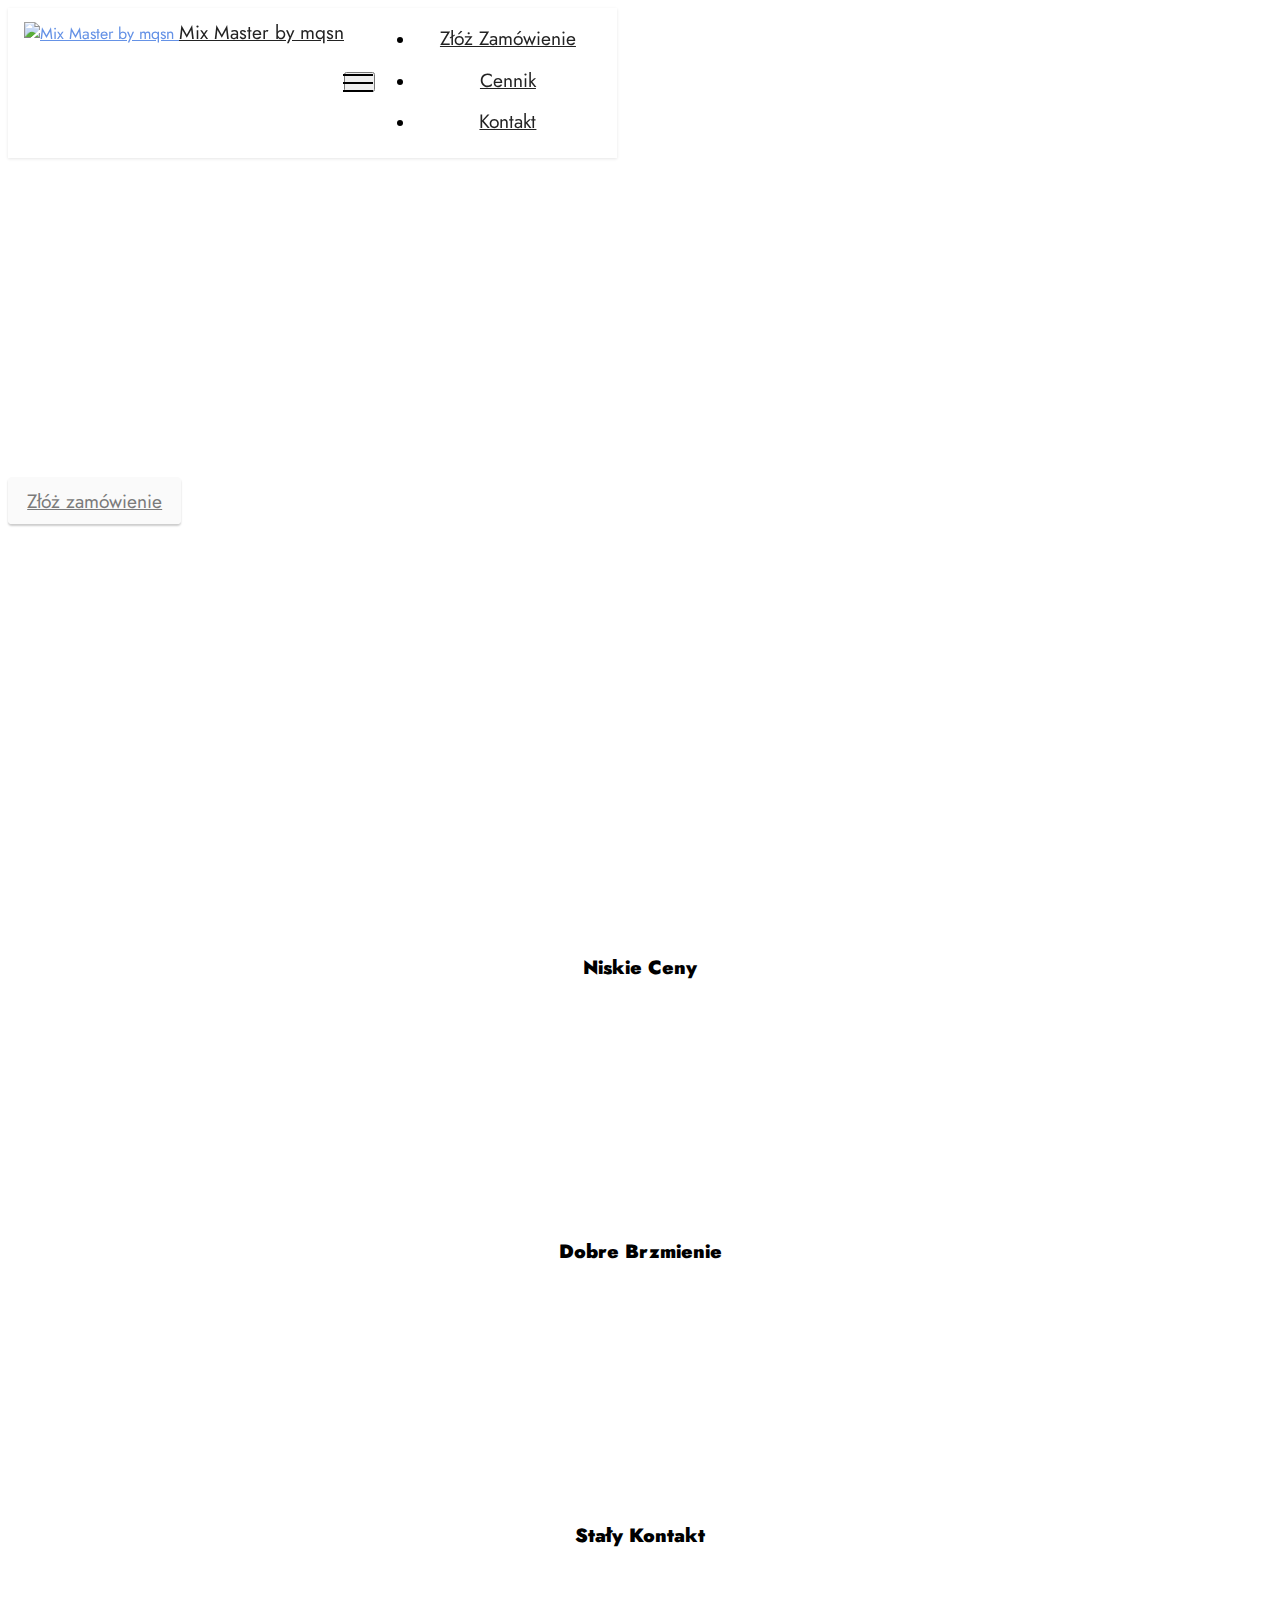
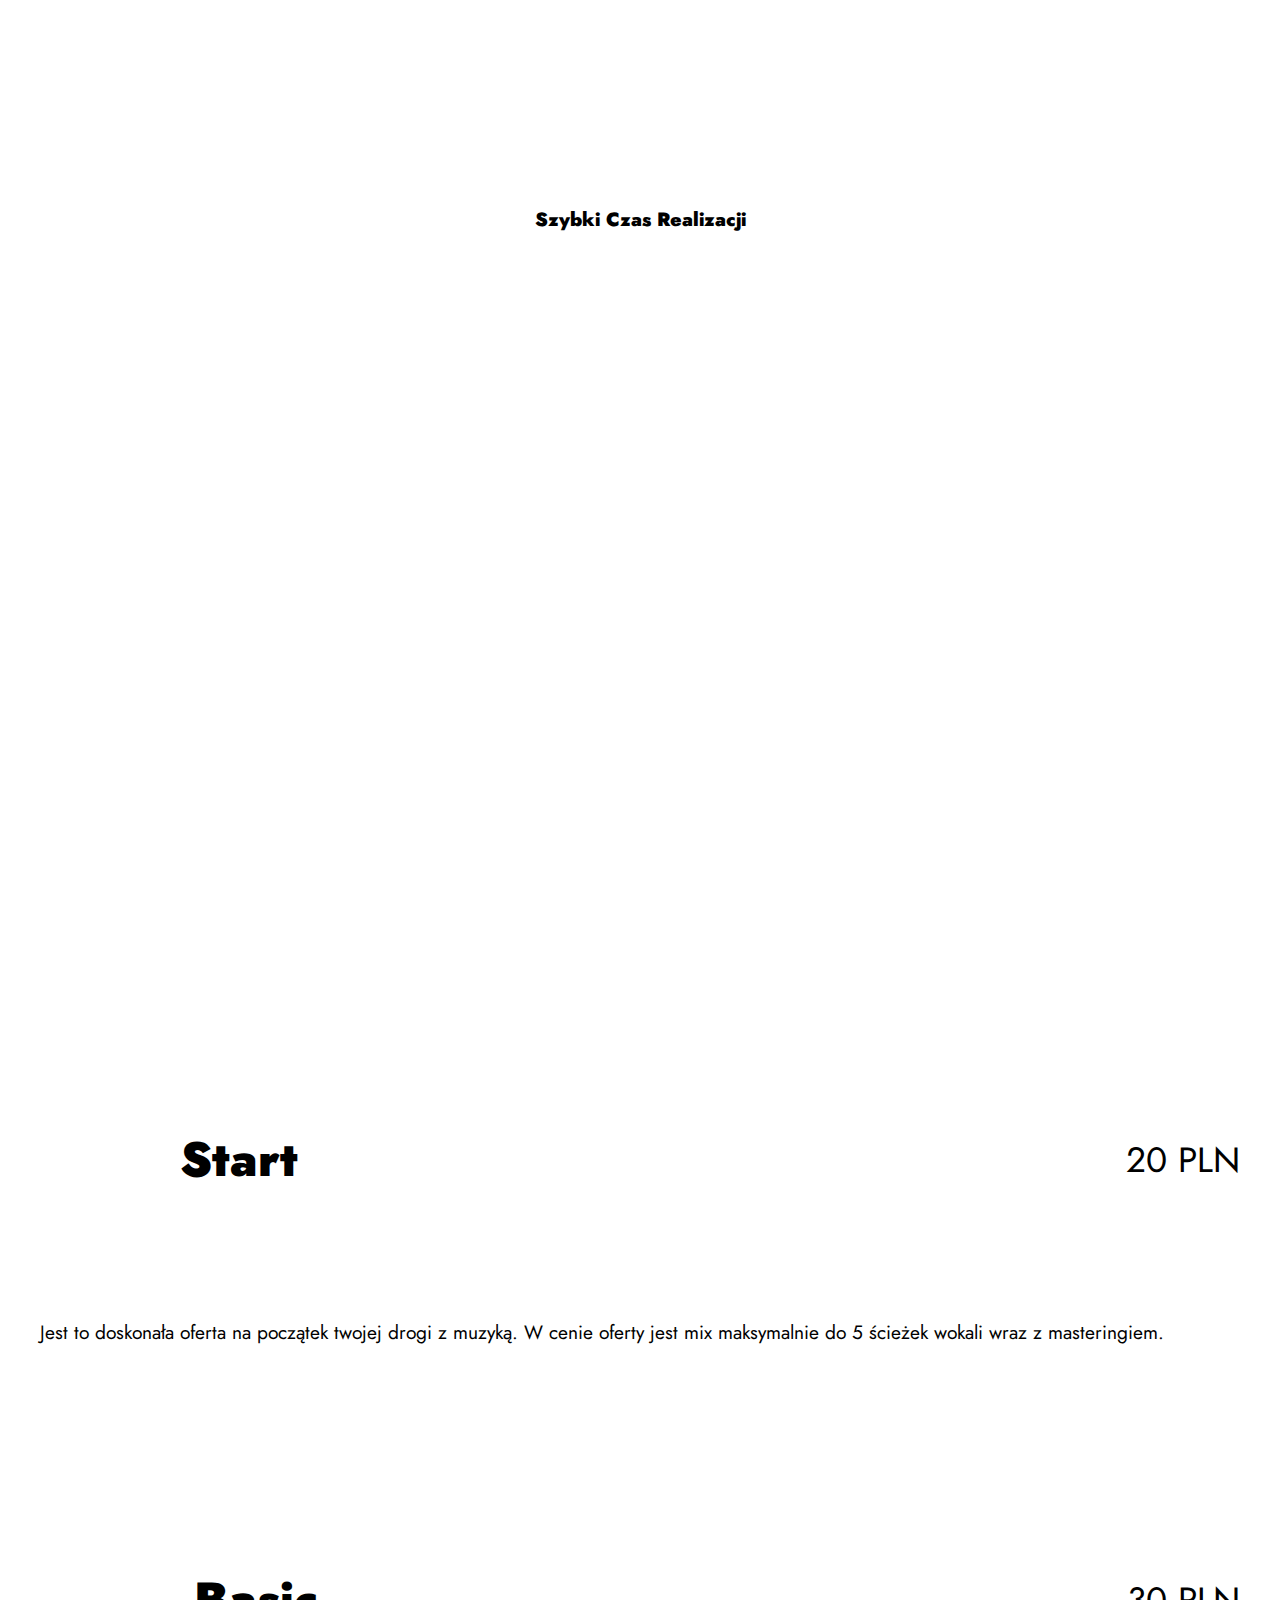
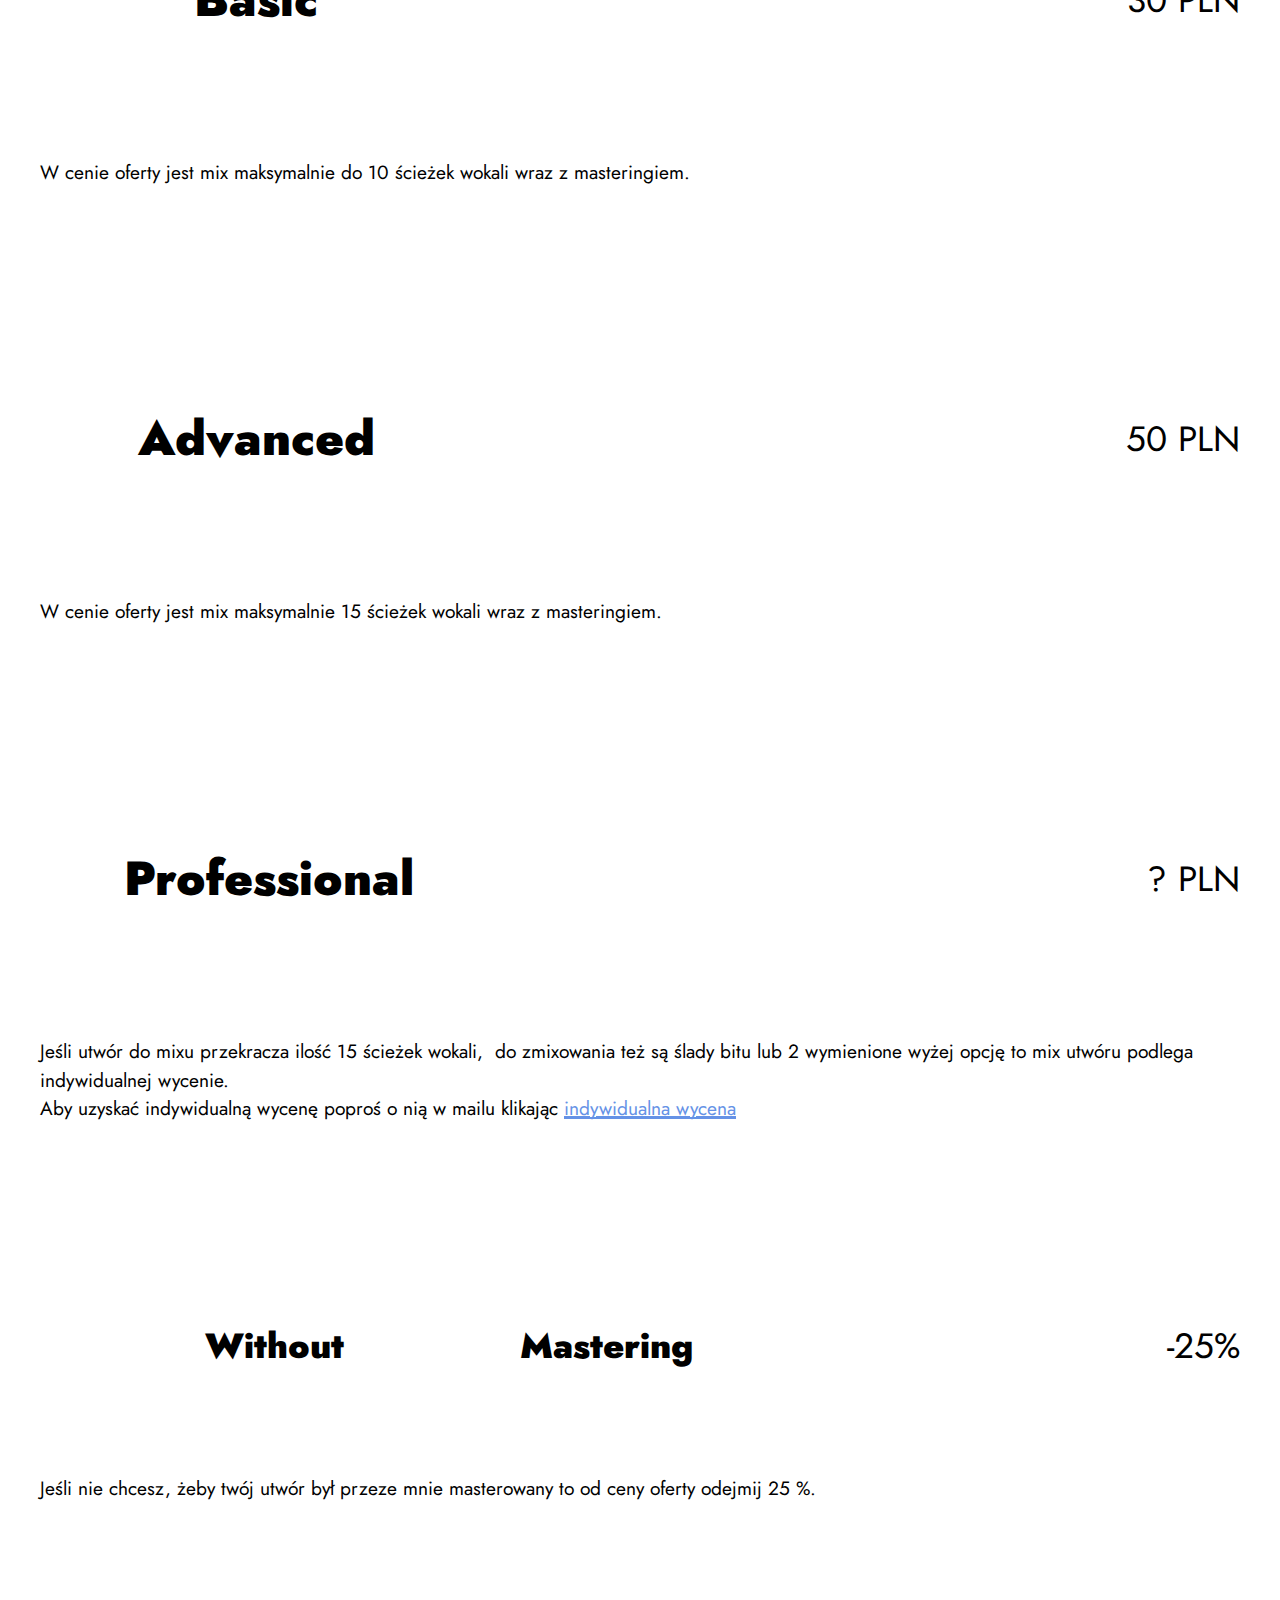
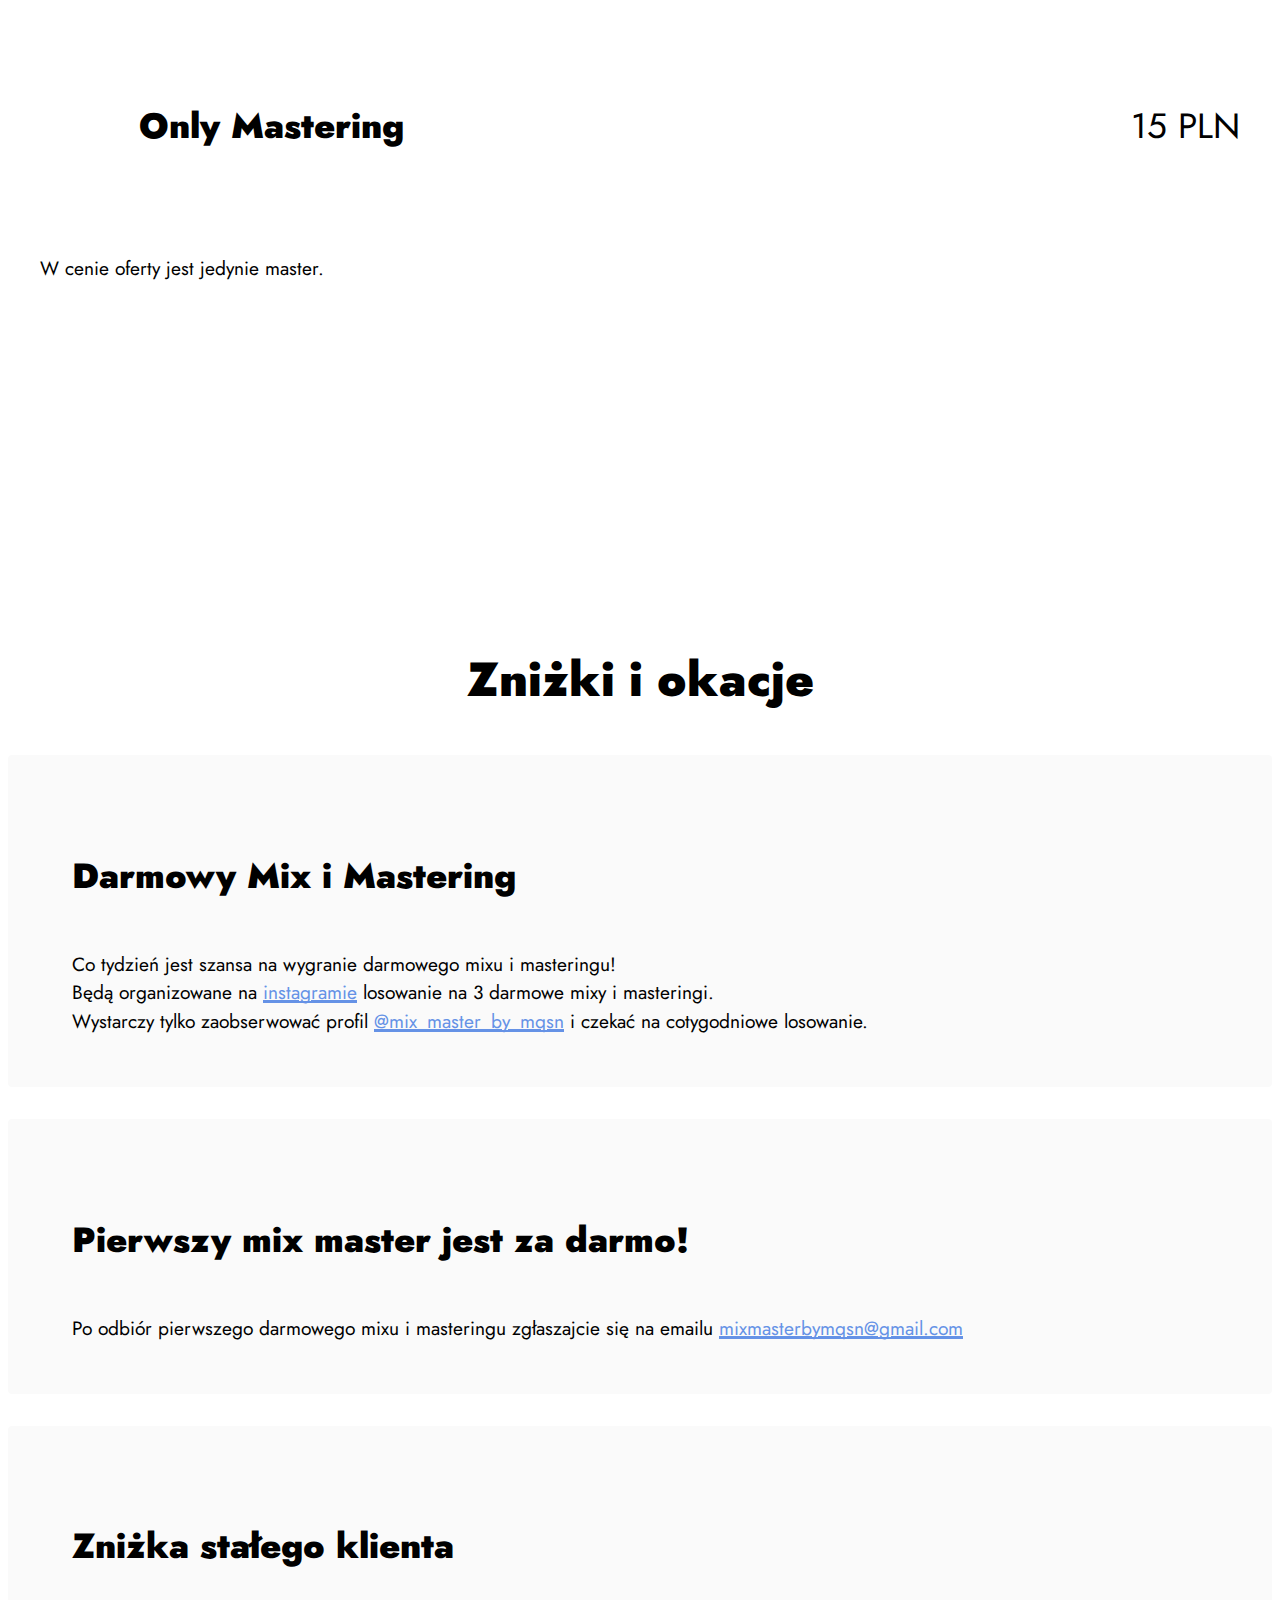
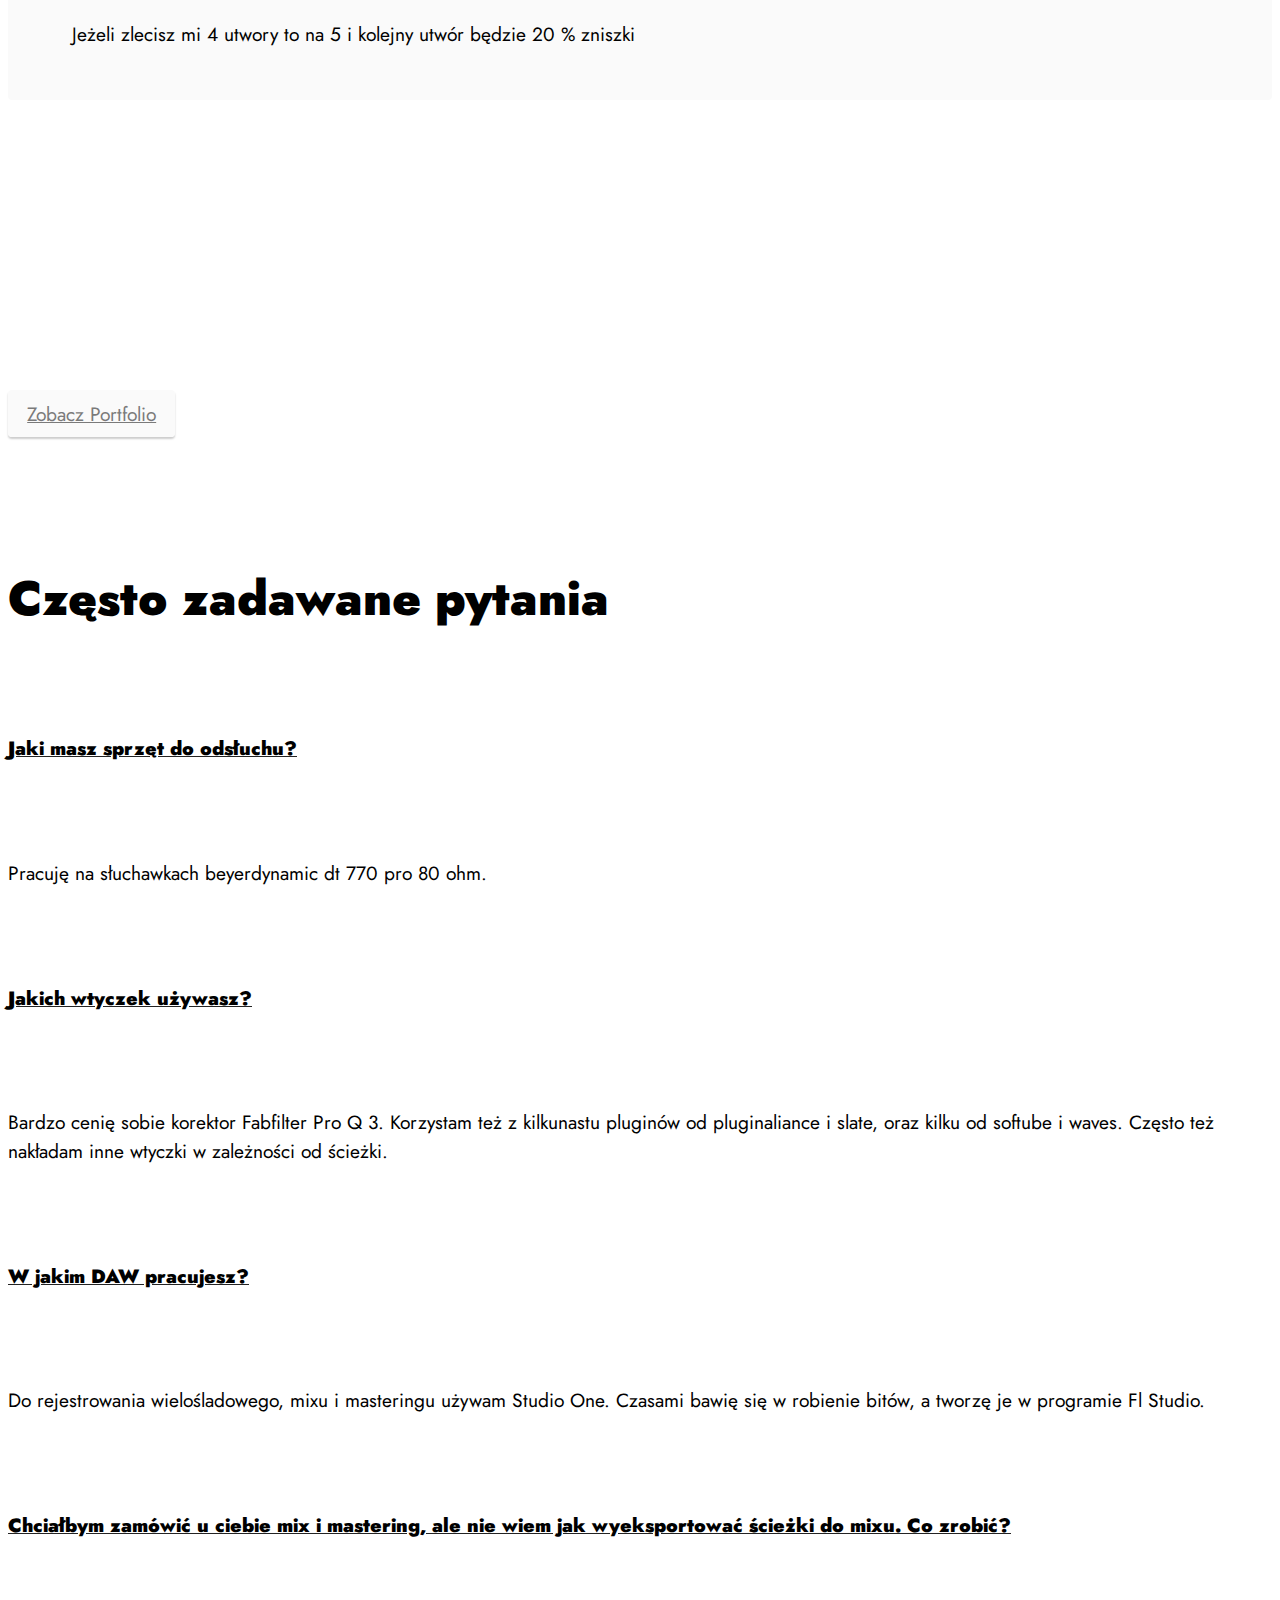
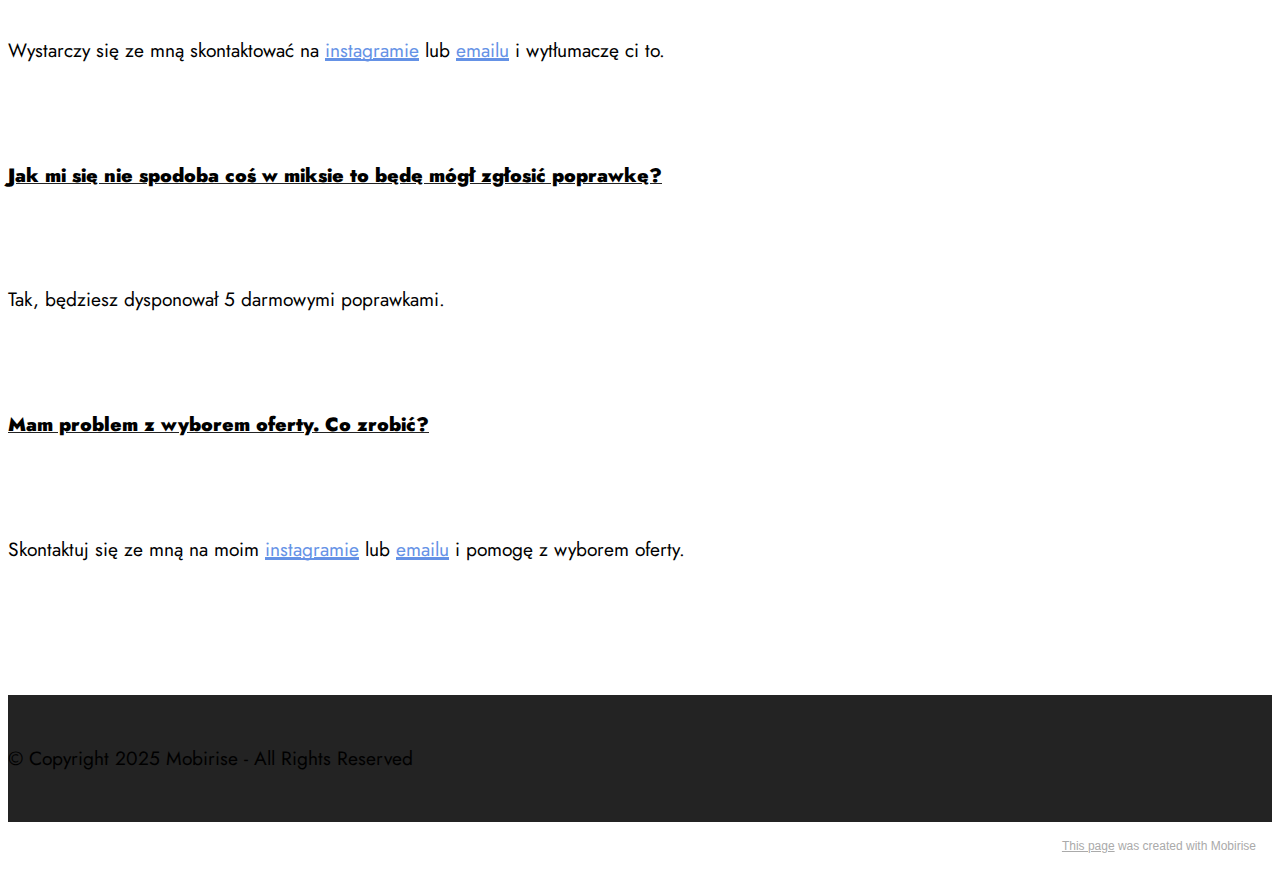
==== index.html @ e63ab76f "Add files via upload" ====
<!DOCTYPE html>
<html  >
<head>
  <!-- Site made with Mobirise Website Builder v5.3.5, https://mobirise.com -->
  <meta charset="UTF-8">
  <meta http-equiv="X-UA-Compatible" content="IE=edge">
  <meta name="generator" content="Mobirise v5.3.5, mobirise.com">
  <meta name="viewport" content="width=device-width, initial-scale=1, minimum-scale=1">
  <link rel="shortcut icon" href="assets/images/logo-do-strony-96x96.png" type="image/x-icon">
  <meta name="description" content="">
  
  
  <title>Mix Master by mqsn</title>
  <link rel="stylesheet" href="assets/web/assets/mobirise-icons2/mobirise2.css">
  <link rel="stylesheet" href="assets/web/assets/mobirise-icons-bold/mobirise-icons-bold.css">
  <link rel="stylesheet" href="assets/web/assets/mobirise-icons/mobirise-icons.css">
  <link rel="stylesheet" href="assets/tether/tether.min.css">
  <link rel="stylesheet" href="assets/bootstrap/css/bootstrap.min.css">
  <link rel="stylesheet" href="assets/bootstrap/css/bootstrap-grid.min.css">
  <link rel="stylesheet" href="assets/bootstrap/css/bootstrap-reboot.min.css">
  <link rel="stylesheet" href="assets/animatecss/animate.css">
  <link rel="stylesheet" href="assets/dropdown/css/style.css">
  <link rel="stylesheet" href="assets/socicon/css/styles.css">
  <link rel="stylesheet" href="assets/theme/css/style.css">
  <link rel="preload" href="https://fonts.googleapis.com/css?family=Jost:100,200,300,400,500,600,700,800,900,100i,200i,300i,400i,500i,600i,700i,800i,900i&display=swap" as="style" onload="this.onload=null;this.rel='stylesheet'">
  <noscript><link rel="stylesheet" href="https://fonts.googleapis.com/css?family=Jost:100,200,300,400,500,600,700,800,900,100i,200i,300i,400i,500i,600i,700i,800i,900i&display=swap"></noscript>
  <link rel="preload" as="style" href="assets/mobirise/css/mbr-additional.css"><link rel="stylesheet" href="assets/mobirise/css/mbr-additional.css" type="text/css">
  
  
  
  
</head>
<body>
  
  <section class="menu menu3 cid-sy2D9ixZKJ" once="menu" id="menu3-x">
    
    <nav class="navbar navbar-dropdown navbar-fixed-top navbar-expand-lg">
        <div class="container">
            <div class="navbar-brand">
                <span class="navbar-logo">
                    <a href="index.html">
                        <img src="assets/images/logo-do-strony-96x96.png" alt="Mix Master by mqsn" style="height: 3rem;">
                    </a>
                </span>
                <span class="navbar-caption-wrap"><a class="navbar-caption text-black display-7" href="https://mobiri.se">Mix Master by mqsn</a></span>
            </div>
            <button class="navbar-toggler" type="button" data-toggle="collapse" data-target="#navbarSupportedContent" aria-controls="navbarNavAltMarkup" aria-expanded="false" aria-label="Toggle navigation">
                <div class="hamburger">
                    <span></span>
                    <span></span>
                    <span></span>
                    <span></span>
                </div>
            </button>
            <div class="collapse navbar-collapse" id="navbarSupportedContent">
                <ul class="navbar-nav nav-dropdown nav-right" data-app-modern-menu="true"><li class="nav-item"><a class="nav-link link text-black text-primary display-4" href="mailto:mixmasterbymqsn@gmail.com">Złóż Zamówienie</a></li>
                    <li class="nav-item"><a class="nav-link link text-black text-primary display-4" href="index.html#features8-q" target="_blank">Cennik</a></li>
                    <li class="nav-item"><a class="nav-link link text-black display-4" href="https://mobiri.se">Kontakt</a>
                    </li></ul>
                <div class="icons-menu">
                    <a class="iconfont-wrapper" href="https://www.facebook.com/Mix-Master-by-mqsn-110843747858107" target="_blank">
                        <span class="p-2 mbr-iconfont socicon-facebook socicon"></span>
                    </a>
                    <a class="iconfont-wrapper" href="https://www.youtube.com/channel/UCCpVStVFzm-XZJQlYMxxdDA" target="_blank">
                        <span class="p-2 mbr-iconfont socicon-youtube socicon"></span>
                    </a>
                    <a class="iconfont-wrapper" href="https://www.instagram.com/mix_master_by_mqsn/" target="_blank">
                        <span class="p-2 mbr-iconfont socicon-instagram socicon"></span>
                    </a>
                    
                </div>
                
            </div>
        </div>
    </nav>
</section>

<section class="header1 cid-sy2oj5FlP4 mbr-parallax-background" id="header1-k">

    

    <div class="mbr-overlay" style="opacity: 0.1; background-color: rgb(0, 0, 0);"></div>

    <div class="container">
        <div class="row">
            <div class="col-12 col-lg-4">
                <h1 class="mbr-section-title mbr-fonts-style mb-3 display-1">Mix Master</h1>
                <h2 class="mbr-section-subtitle mbr-fonts-style mb-3 display-5">&nbsp;by mqsn</h2>
                <p class="mbr-text mbr-fonts-style display-7"></p>
                <div class="mbr-section-btn mt-3"><a class="btn btn-white display-4" href="mailto:mixmasterbymqsn@gmail.com"><span class="mbrib-shopping-cart mbr-iconfont mbr-iconfont-btn"></span>Złóż zamówienie</a></div>
            </div>
        </div>
    </div>
</section>

<section class="features1 cid-sy2pUWNYmQ mbr-parallax-background" id="features2-m">

    

    <div class="mbr-overlay" style="opacity: 0.6; background-color: rgb(35, 35, 35);">
    </div>
    <div class="container">
        <div class="row justify-content-center">
            <div class="col-12 col-md-6 col-lg-3">
                <div class="card-wrapper">
                    <div class="card-box align-center">
                        <span class="mbr-iconfont mbrib-cash" style="color: rgb(0, 0, 0); fill: rgb(0, 0, 0);"></span>
                        <h4 class="card-title align-center mbr-black mbr-fonts-style display-7"><strong>Niskie Ceny</strong></h4>
                    </div>
                </div>
            </div>
            <div class="col-12 col-md-6 col-lg-3">
                <div class="card-wrapper">
                    <div class="card-box align-center">
                        <span class="mbr-iconfont mobi-mbri-like mobi-mbri" style="color: rgb(0, 0, 0); fill: rgb(0, 0, 0);"></span>
                        <h4 class="card-title align-center mbr-black mbr-fonts-style display-7"><strong>Dobre Brzmienie</strong></h4>
                    </div>
                </div>
            </div>
            <div class="col-12 col-md-6 col-lg-3">
                <div class="card-wrapper">
                    <div class="card-box align-center">
                        <span class="mbr-iconfont socicon-messenger socicon" style="color: rgb(0, 0, 0); fill: rgb(0, 0, 0);"></span>
                        <h4 class="card-title align-center mbr-black mbr-fonts-style display-7"><strong>Stały Kontakt</strong></h4>
                    </div>
                </div>
            </div>
            <div class="col-12 col-md-6 col-lg-3">
                <div class="card-wrapper">
                    <div class="card-box align-center">
                        <span class="mbr-iconfont mobi-mbri-timer mobi-mbri" style="color: rgb(0, 0, 0); fill: rgb(0, 0, 0);"></span>
                        <h4 class="card-title align-center mbr-black mbr-fonts-style display-7">
                            <strong>Szybki Czas Realizacji</strong></h4>
                    </div>
                </div>
            </div>
        </div>
    </div>
</section>

<section class="features7 cid-sy2vjIwyQ0 mbr-parallax-background" id="features8-q">
    <!---->
    
    <div class="mbr-overlay" style="opacity: 0.5; background-color: rgb(187, 187, 187);">
    </div>
    <div class="container">
        <div class="row">
            <div class="title col-12">
                <h5 class="mbr-section-title mbr-fonts-style mb-3 display-1">
                    <strong>Cennik</strong></h5>
                
            </div>
            <div class="card col-12 col-md-6">
                <div class="card-wrapper">
                    <div class="top-line">
                        <h6 class="card-title mbr-fonts-style display-2"><strong>&nbsp; &nbsp; &nbsp; &nbsp; &nbsp; Start</strong></h6>
                        <p class="mbr-text cost mbr-fonts-style display-5">20 PLN</p>
                    </div>
                    <div class="bottom-line">
                        <p class="mbr-text mbr-fonts-style display-7">Jest to doskonała oferta na początek twojej drogi z muzyką. W cenie oferty jest mix maksymalnie do 5 ścieżek wokali wraz z masteringiem.<br></p>
                    </div>
                </div>
            </div>
            <div class="card col-12 col-md-6">
                <div class="card-wrapper">
                    <div class="top-line">
                        <h6 class="card-title mbr-fonts-style display-2"><strong>&nbsp; &nbsp; &nbsp; &nbsp; &nbsp; &nbsp;Basic&nbsp; &nbsp;</strong></h6>
                        <p class="mbr-text cost mbr-fonts-style display-5">&nbsp;30 PLN</p>
                    </div>
                    <div class="bottom-line">
                        <p class="mbr-text mbr-fonts-style display-7">W cenie oferty jest mix maksymalnie do 10 ścieżek wokali wraz z masteringiem.</p>
                    </div>
                </div>
            </div>
            <div class="card col-12 col-md-6">
                <div class="card-wrapper">
                    <div class="top-line">
                        <h6 class="card-title mbr-fonts-style display-2"><strong>&nbsp; &nbsp; &nbsp; &nbsp;Advanced</strong>
                        </h6>
                        <p class="mbr-text cost mbr-fonts-style display-5">50 PLN</p>
                    </div>
                    <div class="bottom-line">
                        <p class="mbr-text mbr-fonts-style display-7">
                            W cenie oferty jest mix maksymalnie 15 ścieżek wokali wraz z masteringiem.</p>
                    </div>
                </div>
            </div>
            <div class="card col-12 col-md-6">
                <div class="card-wrapper">
                    <div class="top-line">
                        <h6 class="card-title mbr-fonts-style display-2"><strong>&nbsp; &nbsp; &nbsp; Professional</strong></h6>
                        <p class="mbr-text cost mbr-fonts-style display-5">? PLN</p>
                    </div>
                    <div class="bottom-line">
                        <p class="mbr-text mbr-fonts-style display-7">Jeśli utwór do mixu przekracza ilość 15 ścieżek wokali,&nbsp; do zmixowania też są ślady bitu lub 2 wymienione wyżej opcję to mix utwóru podlega indywidualnej wycenie.<br>Aby uzyskać indywidualną wycenę poproś o nią w mailu klikając&nbsp;<a href="mailto:mixmasterbymqsn@gmail.com" class="text-primary">indywidualna wycena</a></p>
                    </div>
                </div>
            </div>
            <div class="card col-12 col-md-6">
                <div class="card-wrapper">
                    <div class="top-line">
                        <h6 class="card-title mbr-fonts-style display-5"><strong>&nbsp; &nbsp; &nbsp; &nbsp; &nbsp; &nbsp; &nbsp; &nbsp;Without&nbsp; &nbsp; &nbsp; &nbsp; &nbsp; &nbsp; &nbsp; &nbsp; Mastering</strong></h6>
                        <p class="mbr-text cost mbr-fonts-style display-5">-25%</p>
                    </div>
                    <div class="bottom-line">
                        <p class="mbr-text mbr-fonts-style display-7">Jeśli nie chcesz, żeby twój utwór był przeze mnie masterowany to od ceny oferty odejmij 25 %.</p>
                    </div>
                </div>
            </div>
            <div class="card col-12 col-md-6">
                <div class="card-wrapper">
                    <div class="top-line">
                        <h6 class="card-title mbr-fonts-style display-5"><strong>&nbsp; &nbsp; &nbsp; &nbsp; &nbsp;Only Mastering</strong></h6>
                        <p class="mbr-text cost mbr-fonts-style display-5">15 PLN</p>
                    </div>
                    <div class="bottom-line">
                        <p class="mbr-text mbr-fonts-style display-7">
                            W cenie oferty jest jedynie master.</p>
                    </div>
                </div>
            </div>
            
            
            
            
            
            
        </div>
    </div>
</section>

<section class="features9 cid-sy3DjNoGav mbr-parallax-background" id="features10-1h">
    <!---->
    
    <div class="mbr-overlay" style="opacity: 0.5; background-color: rgb(187, 187, 187);">
    </div>
    <div class="container">
        <div class="mbr-section-head">
            <h3 class="mbr-section-title mbr-fonts-style mb-0 display-2">
                <strong>Zniżki i okacje</strong></h3>
            
        </div>
        <div class="row mt-4">
            <div class="card col-12">
                <div class="card-wrapper">
                    <div class="top-line row">
                        <div class="col">
                            <h4 class="card-title mbr-fonts-style display-5"><strong>Darmowy Mix i Mastering</strong></h4>
                        </div>
                        <div class="col-auto">
                            <p class="price mbr-fonts-style display-5"></p>
                        </div>
                    </div>
                    <div class="bottom-line">
                        <p class="mbr-text mbr-fonts-style display-7">Co tydzień jest szansa na wygranie darmowego mixu i masteringu!<br>Będą organizowane na <a href="https://www.instagram.com/mix_master_by_mqsn/" class="text-primary" target="_blank">instagramie</a>&nbsp;losowanie na 3 darmowe mixy i masteringi.<br>Wystarczy tylko zaobserwować profil <a href="https://www.instagram.com/mix_master_by_mqsn/" class="text-primary" target="_blank">@mix_master_by_mqsn</a>&nbsp;i czekać na cotygodniowe losowanie.<br></p>
                    </div>
                </div>
            </div>
            <div class="card col-12">
                <div class="card-wrapper">
                    <div class="top-line row">
                        <div class="col">
                            <h4 class="card-title mbr-fonts-style display-5"><strong>Pierwszy mix master jest za darmo!&nbsp; &nbsp; &nbsp; &nbsp; &nbsp; &nbsp; &nbsp; &nbsp;</strong></h4>
                        </div>
                        <div class="col-auto">
                            <p class="price mbr-fonts-style display-5"></p>
                        </div>
                    </div>
                    <div class="bottom-line">
                        <p class="mbr-text mbr-fonts-style display-7">
                            Po odbiór pierwszego darmowego mixu i masteringu zgłaszajcie się na emailu <a href="mailto:mixmasterbymqsn@gmail.com" class="text-primary">mixmasterbymqsn@gmail.com</a></p>
                    </div>
                </div>
            </div>
            <div class="card col-12">
                <div class="card-wrapper">
                    <div class="top-line row">
                        <div class="col">
                            <h4 class="card-title mbr-fonts-style display-5"><strong>Zniżka stałego klienta</strong></h4>
                        </div>
                        <div class="col-auto">
                            <p class="price mbr-fonts-style display-5"></p>
                        </div>
                    </div>
                    <div class="bottom-line">
                        <p class="mbr-text mbr-fonts-style display-7">Jeżeli zlecisz mi 4 utwory to na 5 i kolejny utwór będzie 20 % zniszki</p>
                    </div>
                </div>
            </div>
            
            
            
            
            
            
            
            
            
        </div>
    </div>
</section>

<section class="header3 cid-sy3KMBWQ7j mbr-fullscreen mbr-parallax-background" id="header3-1l">

    

    <div class="mbr-overlay" style="opacity: 0.2; background-color: rgb(255, 255, 255);"></div>

    <div class="align-center container">
        <div class="row justify-content-center">
            <div class="col-12 col-lg-5">
                <h1 class="mbr-section-title mbr-fonts-style mb-3 display-1"><strong>PORTFOLIO</strong></h1>
                
                <p class="mbr-text mbr-fonts-style display-7"></p>
                <div class="mbr-section-btn mt-3"><a class="btn btn-white display-4" href="https://www.youtube.com/watch?v=W_0ToTVvgbc&list=PLoeMnbFw-izhUVQ5IiRxoTpRHNbdivvyO" target="_blank">Zobacz Portfolio</a></div>
            </div>
        </div>
    </div>
</section>

<section class="content17 cid-sy3dTGGkMI mbr-parallax-background" id="content17-1d">

    

    <div class="mbr-overlay" style="opacity: 0.8; background-color: rgb(250, 250, 250);">
    </div>
    
    <div class="container">
        
            <div class="row justify-content-center">
                <div class="col-12 col-md-10">
                    <div class="section-head align-center mb-4">
                        <h3 class="mbr-section-title mb-0 mbr-fonts-style display-2">
                            <strong>Często zadawane pytania</strong></h3>
                        
                    </div>
                    
                    <div id="bootstrap-toggle" class="toggle-panel accordionStyles tab-content">
                        <div class="card mb-3">
                            <div class="card-header" role="tab" id="headingOne">
                                <a role="button" class="collapsed panel-title text-black" data-toggle="collapse" data-core="" href="#collapse1_5" aria-expanded="false" aria-controls="collapse1">
                                    <h6 class="panel-title-edit mbr-fonts-style mb-0 display-7"><strong>Jaki masz sprzęt do odsłuchu?</strong></h6>
                                    <span class="sign mbr-iconfont mbri-arrow-down"></span>
                                </a>
                            </div>
                            <div id="collapse1_5" class="panel-collapse noScroll collapse" role="tabpanel" aria-labelledby="headingOne">
                                <div class="panel-body">
                                    <p class="mbr-fonts-style panel-text display-7">Pracuję na słuchawkach beyerdynamic dt 770 pro 80 ohm.</p>
                                </div>
                            </div>
                        </div>
                        <div class="card mb-3">
                            <div class="card-header" role="tab" id="headingTwo">
                                <a role="button" class="collapsed panel-title text-black" data-toggle="collapse" data-core="" href="#collapse2_5" aria-expanded="false" aria-controls="collapse2">
                                    <h6 class="panel-title-edit mbr-fonts-style mb-0 display-7"><strong>Jakich wtyczek używasz?</strong></h6>
                                    <span class="sign mbr-iconfont mbri-arrow-down"></span>
                                </a>

                            </div>
                            <div id="collapse2_5" class="panel-collapse noScroll collapse" role="tabpanel" aria-labelledby="headingTwo">
                                <div class="panel-body">
                                    <p class="mbr-fonts-style panel-text display-7">Bardzo cenię sobie korektor Fabfilter Pro Q 3. Korzystam też z kilkunastu pluginów od pluginaliance i slate, oraz kilku od softube i waves. Często też nakładam inne wtyczki w zależności od ścieżki.</p>
                                </div>
                            </div>
                        </div>
                        <div class="card mb-3">
                            <div class="card-header" role="tab" id="headingThree">
                                <a role="button" class="collapsed panel-title text-black" data-toggle="collapse" data-core="" href="#collapse3_5" aria-expanded="false" aria-controls="collapse3">
                                    <h6 class="panel-title-edit mbr-fonts-style mb-0 display-7"><strong>W jakim DAW pracujesz?</strong></h6>
                                    <span class="sign mbr-iconfont mbri-arrow-down"></span>
                                </a>
                            </div>
                            <div id="collapse3_5" class="panel-collapse noScroll collapse" role="tabpanel" aria-labelledby="headingThree">
                                <div class="panel-body">
                                    <p class="mbr-fonts-style panel-text display-7">Do rejestrowania wielośladowego, mixu i masteringu używam Studio One. Czasami bawię się w robienie bitów, a tworzę je w programie Fl Studio.</p>
                                </div>
                            </div>
                        </div>
                        <div class="card mb-3">
                            <div class="card-header" role="tab" id="headingThree">
                                <a role="button" class="collapsed panel-title text-black" data-toggle="collapse" data-core="" href="#collapse4_5" aria-expanded="false" aria-controls="collapse4">
                                    <h6 class="panel-title-edit mbr-fonts-style mb-0 display-7"><strong>Chciałbym zamówić u ciebie mix i mastering, ale nie wiem jak wyeksportować ścieżki do mixu. Co zrobić?</strong></h6>
                                    <span class="sign mbr-iconfont mbri-arrow-down"></span>
                                </a>
                            </div>
                            <div id="collapse4_5" class="panel-collapse noScroll collapse" role="tabpanel" aria-labelledby="headingThree">
                                <div class="panel-body">
                                    <p class="mbr-fonts-style panel-text display-7">
                                       Wystarczy się ze mną skontaktować na&nbsp;<a href="https://www.instagram.com/mix_master_by_mqsn/" class="text-primary" target="_blank">instagramie</a>&nbsp;lub <a href="mailto:mixmasterbymqsn@gmail.com" class="text-primary">emailu</a> i wytłumaczę ci to.</p>
                                </div>
                            </div>
                        </div>
                        <div class="card mb-3">
                            <div class="card-header" role="tab" id="headingThree">
                                <a role="button" class="collapsed panel-title text-black" data-toggle="collapse" data-core="" href="#collapse5_5" aria-expanded="false" aria-controls="collapse5">
                                   <h6 class="panel-title-edit mbr-fonts-style mb-0 display-7"><strong>Jak mi się nie spodoba coś w miksie to będę mógł zgłosić poprawkę?</strong></h6>
                                        <span class="mbr-iconfont mobi-mbri-arrow-down mobi-mbri"></span>
                                </a>
                            </div>
                            <div id="collapse5_5" class="panel-collapse noScroll collapse" role="tabpanel" aria-labelledby="headingThree">
                                <div class="panel-body">
                                    <p class="mbr-fonts-style panel-text display-7">
                                       Tak, będziesz dysponował 5 darmowymi poprawkami.</p>
                                </div>
                            </div>
                        </div>
                        <div class="card mb-3">
                            <div class="card-header" role="tab" id="headingThree">
                                <a role="button" class="collapsed panel-title text-black" data-toggle="collapse" data-core="" href="#collapse6_5" aria-expanded="false" aria-controls="collapse6">
                                    <h6 class="panel-title-edit mbr-fonts-style mb-0 display-7"><strong>Mam problem z wyborem oferty. Co zrobić?</strong></h6>
                                    <span class="mbr-iconfont mobi-mbri-arrow-down mobi-mbri"></span>
                                </a>
                            </div>
                            <div id="collapse6_5" class="panel-collapse noScroll collapse" role="tabpanel" aria-labelledby="headingThree">
                                <div class="panel-body">
                                    <p class="mbr-fonts-style panel-text display-7">Skontaktuj się ze mną na moim <a href="https://www.instagram.com/mix_master_by_mqsn/" class="text-primary" target="_blank">instagramie</a> lub <a href="mailto:mixmasterbymqsn@gmail.com" class="text-primary">emailu</a> i pomogę z wyborem oferty.</p>
                                </div>
                            </div>
                        </div>
                    </div>
                </div>
            </div>
        </div>
</section>

<section class="footer7 cid-sy3SJJI8cu" once="footers" id="footer7-1m">

    

    

    <div class="container">
        <div class="media-container-row align-center mbr-white">
            <div class="col-12">
                <p class="mbr-text mb-0 mbr-fonts-style display-7">
                    © Copyright 2025 Mobirise - All Rights Reserved
                </p>
            </div>
        </div>
    </div>
</section><section style="background-color: #fff; font-family: -apple-system, BlinkMacSystemFont, 'Segoe UI', 'Roboto', 'Helvetica Neue', Arial, sans-serif; color:#aaa; font-size:12px; padding: 0; align-items: center; display: flex;"><a href="https://mobirise.site/k" style="flex: 1 1; height: 3rem; padding-left: 1rem;"></a><p style="flex: 0 0 auto; margin:0; padding-right:1rem;"><a href="https://mobirise.site/d" style="color:#aaa;">This page</a> was created with Mobirise</p></section><script src="assets/web/assets/jquery/jquery.min.js"></script>  <script src="assets/popper/popper.min.js"></script>  <script src="assets/tether/tether.min.js"></script>  <script src="assets/bootstrap/js/bootstrap.min.js"></script>  <script src="assets/smoothscroll/smooth-scroll.js"></script>  <script src="assets/viewportchecker/jquery.viewportchecker.js"></script>  <script src="assets/dropdown/js/nav-dropdown.js"></script>  <script src="assets/dropdown/js/navbar-dropdown.js"></script>  <script src="assets/touchswipe/jquery.touch-swipe.min.js"></script>  <script src="assets/parallax/jarallax.min.js"></script>  <script src="assets/mbr-switch-arrow/mbr-switch-arrow.js"></script>  <script src="assets/theme/js/script.js"></script>  
  
  
 <div id="scrollToTop" class="scrollToTop mbr-arrow-up"><a style="text-align: center;"><i class="mbr-arrow-up-icon mbr-arrow-up-icon-cm cm-icon cm-icon-smallarrow-up"></i></a></div>
    <input name="animation" type="hidden">
  </body>
</html>
---- assets/mobirise/css/mbr-additional.css ----
body {
  font-family: Jost;
}
.display-1 {
  font-family: 'Jost', sans-serif;
  font-size: 4.4rem;
  line-height: 1.1;
}
.display-1 > .mbr-iconfont {
  font-size: 5.5rem;
}
.display-2 {
  font-family: 'Jost', sans-serif;
  font-size: 3rem;
  line-height: 1.1;
}
.display-2 > .mbr-iconfont {
  font-size: 3.75rem;
}
.display-4 {
  font-family: 'Jost', sans-serif;
  font-size: 1.2rem;
  line-height: 1.5;
}
.display-4 > .mbr-iconfont {
  font-size: 1.5rem;
}
.display-5 {
  font-family: 'Jost', sans-serif;
  font-size: 2.2rem;
  line-height: 1.5;
}
.display-5 > .mbr-iconfont {
  font-size: 2.75rem;
}
.display-7 {
  font-family: 'Jost', sans-serif;
  font-size: 1.2rem;
  line-height: 1.5;
}
.display-7 > .mbr-iconfont {
  font-size: 1.5rem;
}
/* ---- Fluid typography for mobile devices ---- */
/* 1.4 - font scale ratio ( bootstrap == 1.42857 ) */
/* 100vw - current viewport width */
/* (48 - 20)  48 == 48rem == 768px, 20 == 20rem == 320px(minimal supported viewport) */
/* 0.65 - min scale variable, may vary */
@media (max-width: 992px) {
  .display-1 {
    font-size: 3.52rem;
  }
}
@media (max-width: 768px) {
  .display-1 {
    font-size: 3.08rem;
    font-size: calc( 2.19rem + (4.4 - 2.19) * ((100vw - 20rem) / (48 - 20)));
    line-height: calc( 1.1 * (2.19rem + (4.4 - 2.19) * ((100vw - 20rem) / (48 - 20))));
  }
  .display-2 {
    font-size: 2.4rem;
    font-size: calc( 1.7rem + (3 - 1.7) * ((100vw - 20rem) / (48 - 20)));
    line-height: calc( 1.3 * (1.7rem + (3 - 1.7) * ((100vw - 20rem) / (48 - 20))));
  }
  .display-4 {
    font-size: 0.96rem;
    font-size: calc( 1.07rem + (1.2 - 1.07) * ((100vw - 20rem) / (48 - 20)));
    line-height: calc( 1.4 * (1.07rem + (1.2 - 1.07) * ((100vw - 20rem) / (48 - 20))));
  }
  .display-5 {
    font-size: 1.76rem;
    font-size: calc( 1.42rem + (2.2 - 1.42) * ((100vw - 20rem) / (48 - 20)));
    line-height: calc( 1.4 * (1.42rem + (2.2 - 1.42) * ((100vw - 20rem) / (48 - 20))));
  }
  .display-7 {
    font-size: 0.96rem;
    font-size: calc( 1.07rem + (1.2 - 1.07) * ((100vw - 20rem) / (48 - 20)));
    line-height: calc( 1.4 * (1.07rem + (1.2 - 1.07) * ((100vw - 20rem) / (48 - 20))));
  }
}
/* Buttons */
.btn {
  padding: 0.6rem 1.2rem;
  border-radius: 4px;
}
.btn-sm {
  padding: 0.6rem 1.2rem;
  border-radius: 4px;
}
.btn-md {
  padding: 0.6rem 1.2rem;
  border-radius: 4px;
}
.btn-lg {
  padding: 1rem 2.6rem;
  border-radius: 4px;
}
.bg-primary {
  background-color: #6592e6 !important;
}
.bg-success {
  background-color: #40b0bf !important;
}
.bg-info {
  background-color: #47b5ed !important;
}
.bg-warning {
  background-color: #ffe161 !important;
}
.bg-danger {
  background-color: #ff9966 !important;
}
.btn-primary,
.btn-primary:active {
  background-color: #6592e6 !important;
  border-color: #6592e6 !important;
  color: #ffffff !important;
  box-shadow: 0 2px 2px 0 rgba(0, 0, 0, 0.2);
}
.btn-primary:hover,
.btn-primary:focus,
.btn-primary.focus,
.btn-primary.active {
  color: #ffffff !important;
  background-color: #2260d2 !important;
  border-color: #2260d2 !important;
  box-shadow: 0 2px 5px 0 rgba(0, 0, 0, 0.2);
}
.btn-primary.disabled,
.btn-primary:disabled {
  color: #ffffff !important;
  background-color: #2260d2 !important;
  border-color: #2260d2 !important;
}
.btn-secondary,
.btn-secondary:active {
  background-color: #ff6666 !important;
  border-color: #ff6666 !important;
  color: #ffffff !important;
  box-shadow: 0 2px 2px 0 rgba(0, 0, 0, 0.2);
}
.btn-secondary:hover,
.btn-secondary:focus,
.btn-secondary.focus,
.btn-secondary.active {
  color: #ffffff !important;
  background-color: #ff0f0f !important;
  border-color: #ff0f0f !important;
  box-shadow: 0 2px 5px 0 rgba(0, 0, 0, 0.2);
}
.btn-secondary.disabled,
.btn-secondary:disabled {
  color: #ffffff !important;
  background-color: #ff0f0f !important;
  border-color: #ff0f0f !important;
}
.btn-info,
.btn-info:active {
  background-color: #47b5ed !important;
  border-color: #47b5ed !important;
  color: #ffffff !important;
  box-shadow: 0 2px 2px 0 rgba(0, 0, 0, 0.2);
}
.btn-info:hover,
.btn-info:focus,
.btn-info.focus,
.btn-info.active {
  color: #ffffff !important;
  background-color: #148cca !important;
  border-color: #148cca !important;
  box-shadow: 0 2px 5px 0 rgba(0, 0, 0, 0.2);
}
.btn-info.disabled,
.btn-info:disabled {
  color: #ffffff !important;
  background-color: #148cca !important;
  border-color: #148cca !important;
}
.btn-success,
.btn-success:active {
  background-color: #40b0bf !important;
  border-color: #40b0bf !important;
  color: #ffffff !important;
  box-shadow: 0 2px 2px 0 rgba(0, 0, 0, 0.2);
}
.btn-success:hover,
.btn-success:focus,
.btn-success.focus,
.btn-success.active {
  color: #ffffff !important;
  background-color: #2a747e !important;
  border-color: #2a747e !important;
  box-shadow: 0 2px 5px 0 rgba(0, 0, 0, 0.2);
}
.btn-success.disabled,
.btn-success:disabled {
  color: #ffffff !important;
  background-color: #2a747e !important;
  border-color: #2a747e !important;
}
.btn-warning,
.btn-warning:active {
  background-color: #ffe161 !important;
  border-color: #ffe161 !important;
  color: #614f00 !important;
  box-shadow: 0 2px 2px 0 rgba(0, 0, 0, 0.2);
}
.btn-warning:hover,
.btn-warning:focus,
.btn-warning.focus,
.btn-warning.active {
  color: #0a0800 !important;
  background-color: #ffd10a !important;
  border-color: #ffd10a !important;
  box-shadow: 0 2px 5px 0 rgba(0, 0, 0, 0.2);
}
.btn-warning.disabled,
.btn-warning:disabled {
  color: #614f00 !important;
  background-color: #ffd10a !important;
  border-color: #ffd10a !important;
}
.btn-danger,
.btn-danger:active {
  background-color: #ff9966 !important;
  border-color: #ff9966 !important;
  color: #ffffff !important;
  box-shadow: 0 2px 2px 0 rgba(0, 0, 0, 0.2);
}
.btn-danger:hover,
.btn-danger:focus,
.btn-danger.focus,
.btn-danger.active {
  color: #ffffff !important;
  background-color: #ff5f0f !important;
  border-color: #ff5f0f !important;
  box-shadow: 0 2px 5px 0 rgba(0, 0, 0, 0.2);
}
.btn-danger.disabled,
.btn-danger:disabled {
  color: #ffffff !important;
  background-color: #ff5f0f !important;
  border-color: #ff5f0f !important;
}
.btn-white,
.btn-white:active {
  background-color: #fafafa !important;
  border-color: #fafafa !important;
  color: #7a7a7a !important;
  box-shadow: 0 2px 2px 0 rgba(0, 0, 0, 0.2);
}
.btn-white:hover,
.btn-white:focus,
.btn-white.focus,
.btn-white.active {
  color: #4f4f4f !important;
  background-color: #cfcfcf !important;
  border-color: #cfcfcf !important;
  box-shadow: 0 2px 5px 0 rgba(0, 0, 0, 0.2);
}
.btn-white.disabled,
.btn-white:disabled {
  color: #7a7a7a !important;
  background-color: #cfcfcf !important;
  border-color: #cfcfcf !important;
}
.btn-black,
.btn-black:active {
  background-color: #232323 !important;
  border-color: #232323 !important;
  color: #ffffff !important;
  box-shadow: 0 2px 2px 0 rgba(0, 0, 0, 0.2);
}
.btn-black:hover,
.btn-black:focus,
.btn-black.focus,
.btn-black.active {
  color: #ffffff !important;
  background-color: #000000 !important;
  border-color: #000000 !important;
  box-shadow: 0 2px 5px 0 rgba(0, 0, 0, 0.2);
}
.btn-black.disabled,
.btn-black:disabled {
  color: #ffffff !important;
  background-color: #000000 !important;
  border-color: #000000 !important;
}
.btn-primary-outline,
.btn-primary-outline:active {
  background-color: transparent !important;
  border-color: transparent;
  color: #6592e6;
}
.btn-primary-outline:hover,
.btn-primary-outline:focus,
.btn-primary-outline.focus,
.btn-primary-outline.active {
  color: #2260d2 !important;
  background-color: transparent!important;
  border-color: transparent!important;
  box-shadow: none!important;
}
.btn-primary-outline.disabled,
.btn-primary-outline:disabled {
  color: #ffffff !important;
  background-color: #6592e6 !important;
  border-color: #6592e6 !important;
}
.btn-secondary-outline,
.btn-secondary-outline:active {
  background-color: transparent !important;
  border-color: transparent;
  color: #ff6666;
}
.btn-secondary-outline:hover,
.btn-secondary-outline:focus,
.btn-secondary-outline.focus,
.btn-secondary-outline.active {
  color: #ff0f0f !important;
  background-color: transparent!important;
  border-color: transparent!important;
  box-shadow: none!important;
}
.btn-secondary-outline.disabled,
.btn-secondary-outline:disabled {
  color: #ffffff !important;
  background-color: #ff6666 !important;
  border-color: #ff6666 !important;
}
.btn-info-outline,
.btn-info-outline:active {
  background-color: transparent !important;
  border-color: transparent;
  color: #47b5ed;
}
.btn-info-outline:hover,
.btn-info-outline:focus,
.btn-info-outline.focus,
.btn-info-outline.active {
  color: #148cca !important;
  background-color: transparent!important;
  border-color: transparent!important;
  box-shadow: none!important;
}
.btn-info-outline.disabled,
.btn-info-outline:disabled {
  color: #ffffff !important;
  background-color: #47b5ed !important;
  border-color: #47b5ed !important;
}
.btn-success-outline,
.btn-success-outline:active {
  background-color: transparent !important;
  border-color: transparent;
  color: #40b0bf;
}
.btn-success-outline:hover,
.btn-success-outline:focus,
.btn-success-outline.focus,
.btn-success-outline.active {
  color: #2a747e !important;
  background-color: transparent!important;
  border-color: transparent!important;
  box-shadow: none!important;
}
.btn-success-outline.disabled,
.btn-success-outline:disabled {
  color: #ffffff !important;
  background-color: #40b0bf !important;
  border-color: #40b0bf !important;
}
.btn-warning-outline,
.btn-warning-outline:active {
  background-color: transparent !important;
  border-color: transparent;
  color: #ffe161;
}
.btn-warning-outline:hover,
.btn-warning-outline:focus,
.btn-warning-outline.focus,
.btn-warning-outline.active {
  color: #ffd10a !important;
  background-color: transparent!important;
  border-color: transparent!important;
  box-shadow: none!important;
}
.btn-warning-outline.disabled,
.btn-warning-outline:disabled {
  color: #614f00 !important;
  background-color: #ffe161 !important;
  border-color: #ffe161 !important;
}
.btn-danger-outline,
.btn-danger-outline:active {
  background-color: transparent !important;
  border-color: transparent;
  color: #ff9966;
}
.btn-danger-outline:hover,
.btn-danger-outline:focus,
.btn-danger-outline.focus,
.btn-danger-outline.active {
  color: #ff5f0f !important;
  background-color: transparent!important;
  border-color: transparent!important;
  box-shadow: none!important;
}
.btn-danger-outline.disabled,
.btn-danger-outline:disabled {
  color: #ffffff !important;
  background-color: #ff9966 !important;
  border-color: #ff9966 !important;
}
.btn-black-outline,
.btn-black-outline:active {
  background-color: transparent !important;
  border-color: transparent;
  color: #232323;
}
.btn-black-outline:hover,
.btn-black-outline:focus,
.btn-black-outline.focus,
.btn-black-outline.active {
  color: #000000 !important;
  background-color: transparent!important;
  border-color: transparent!important;
  box-shadow: none!important;
}
.btn-black-outline.disabled,
.btn-black-outline:disabled {
  color: #ffffff !important;
  background-color: #232323 !important;
  border-color: #232323 !important;
}
.btn-white-outline,
.btn-white-outline:active {
  background-color: transparent !important;
  border-color: transparent;
  color: #fafafa;
}
.btn-white-outline:hover,
.btn-white-outline:focus,
.btn-white-outline.focus,
.btn-white-outline.active {
  color: #cfcfcf !important;
  background-color: transparent!important;
  border-color: transparent!important;
  box-shadow: none!important;
}
.btn-white-outline.disabled,
.btn-white-outline:disabled {
  color: #7a7a7a !important;
  background-color: #fafafa !important;
  border-color: #fafafa !important;
}
.text-primary {
  color: #6592e6 !important;
}
.text-secondary {
  color: #ff6666 !important;
}
.text-success {
  color: #40b0bf !important;
}
.text-info {
  color: #47b5ed !important;
}
.text-warning {
  color: #ffe161 !important;
}
.text-danger {
  color: #ff9966 !important;
}
.text-white {
  color: #fafafa !important;
}
.text-black {
  color: #232323 !important;
}
a.text-primary:hover,
a.text-primary:focus,
a.text-primary.active {
  color: #205ac5 !important;
}
a.text-secondary:hover,
a.text-secondary:focus,
a.text-secondary.active {
  color: #ff0000 !important;
}
a.text-success:hover,
a.text-success:focus,
a.text-success.active {
  color: #266a73 !important;
}
a.text-info:hover,
a.text-info:focus,
a.text-info.active {
  color: #1283bc !important;
}
a.text-warning:hover,
a.text-warning:focus,
a.text-warning.active {
  color: #facb00 !important;
}
a.text-danger:hover,
a.text-danger:focus,
a.text-danger.active {
  color: #ff5500 !important;
}
a.text-white:hover,
a.text-white:focus,
a.text-white.active {
  color: #c7c7c7 !important;
}
a.text-black:hover,
a.text-black:focus,
a.text-black.active {
  color: #000000 !important;
}
a[class*="text-"]:not(.nav-link):not(.dropdown-item):not([role]):not(.navbar-caption) {
  transition: 0.2s;
  position: relative;
  background-image: linear-gradient(currentColor 50%, currentColor 50%);
  background-size: 10000px 2px;
  background-repeat: no-repeat;
  background-position: 0 1.2em;
}
.nav-tabs .nav-link.active {
  color: #6592e6;
}
.nav-tabs .nav-link:not(.active) {
  color: #232323;
}
.alert-success {
  background-color: #70c770;
}
.alert-info {
  background-color: #47b5ed;
}
.alert-warning {
  background-color: #ffe161;
}
.alert-danger {
  background-color: #ff9966;
}
.mbr-gallery-filter li.active .btn {
  background-color: #6592e6;
  border-color: #6592e6;
  color: #ffffff;
}
.mbr-gallery-filter li.active .btn:focus {
  box-shadow: none;
}
a,
a:hover {
  color: #6592e6;
}
.mbr-plan-header.bg-primary .mbr-plan-subtitle,
.mbr-plan-header.bg-primary .mbr-plan-price-desc {
  color: #ffffff;
}
.mbr-plan-header.bg-success .mbr-plan-subtitle,
.mbr-plan-header.bg-success .mbr-plan-price-desc {
  color: #a0d8df;
}
.mbr-plan-header.bg-info .mbr-plan-subtitle,
.mbr-plan-header.bg-info .mbr-plan-price-desc {
  color: #ffffff;
}
.mbr-plan-header.bg-warning .mbr-plan-subtitle,
.mbr-plan-header.bg-warning .mbr-plan-price-desc {
  color: #ffffff;
}
.mbr-plan-header.bg-danger .mbr-plan-subtitle,
.mbr-plan-header.bg-danger .mbr-plan-price-desc {
  color: #ffffff;
}
/* Scroll to top button*/
.form-control {
  font-family: 'Jost', sans-serif;
  font-size: 1.2rem;
  line-height: 1.5;
  font-weight: 400;
}
.form-control > .mbr-iconfont {
  font-size: 1.5rem;
}
.form-control:hover,
.form-control:focus {
  box-shadow: rgba(0, 0, 0, 0.07) 0px 1px 1px 0px, rgba(0, 0, 0, 0.07) 0px 1px 3px 0px, rgba(0, 0, 0, 0.03) 0px 0px 0px 1px;
  border-color: #6592e6 !important;
}
.form-control:-webkit-input-placeholder {
  font-family: 'Jost', sans-serif;
  font-size: 1.2rem;
  line-height: 1.5;
  font-weight: 400;
}
.form-control:-webkit-input-placeholder > .mbr-iconfont {
  font-size: 1.5rem;
}
blockquote {
  border-color: #6592e6;
}
/* Forms */
.jq-selectbox li:hover,
.jq-selectbox li.selected {
  background-color: #6592e6;
  color: #ffffff;
}
.jq-number__spin {
  transition: 0.25s ease;
}
.jq-number__spin:hover {
  border-color: #6592e6;
}
.jq-selectbox .jq-selectbox__trigger-arrow,
.jq-number__spin.minus:after,
.jq-number__spin.plus:after {
  transition: 0.4s;
  border-top-color: #353535;
  border-bottom-color: #353535;
}
.jq-selectbox:hover .jq-selectbox__trigger-arrow,
.jq-number__spin.minus:hover:after,
.jq-number__spin.plus:hover:after {
  border-top-color: #6592e6;
  border-bottom-color: #6592e6;
}
.xdsoft_datetimepicker .xdsoft_calendar td.xdsoft_default,
.xdsoft_datetimepicker .xdsoft_calendar td.xdsoft_current,
.xdsoft_datetimepicker .xdsoft_timepicker .xdsoft_time_box > div > div.xdsoft_current {
  color: #ffffff !important;
  background-color: #6592e6 !important;
  box-shadow: none !important;
}
.xdsoft_datetimepicker .xdsoft_calendar td:hover,
.xdsoft_datetimepicker .xdsoft_timepicker .xdsoft_time_box > div > div:hover {
  color: #000000 !important;
  background: #ff6666 !important;
  box-shadow: none !important;
}
.lazy-bg {
  background-image: none !important;
}
.lazy-placeholder:not(section),
.lazy-none {
  display: block;
  position: relative;
  padding-bottom: 56.25%;
  width: 100%;
  height: auto;
}
iframe.lazy-placeholder,
.lazy-placeholder:after {
  content: '';
  position: absolute;
  width: 200px;
  height: 200px;
  background: transparent no-repeat center;
  background-size: contain;
  top: 50%;
  left: 50%;
  transform: translateX(-50%) translateY(-50%);
  background-image: url("data:image/svg+xml;charset=UTF-8,%3csvg width='32' height='32' viewBox='0 0 64 64' xmlns='http://www.w3.org/2000/svg' stroke='%236592e6' %3e%3cg fill='none' fill-rule='evenodd'%3e%3cg transform='translate(16 16)' stroke-width='2'%3e%3ccircle stroke-opacity='.5' cx='16' cy='16' r='16'/%3e%3cpath d='M32 16c0-9.94-8.06-16-16-16'%3e%3canimateTransform attributeName='transform' type='rotate' from='0 16 16' to='360 16 16' dur='1s' repeatCount='indefinite'/%3e%3c/path%3e%3c/g%3e%3c/g%3e%3c/svg%3e");
}
section.lazy-placeholder:after {
  opacity: 0.5;
}
body {
  overflow-x: hidden;
}
a {
  transition: color 0.6s;
}
.cid-sy2D9ixZKJ {
  z-index: 1000;
  width: 100%;
  position: relative;
  min-height: 60px;
}
.cid-sy2D9ixZKJ nav.navbar {
  position: fixed;
}
.cid-sy2D9ixZKJ .dropdown-item:before {
  font-family: Moririse2 !important;
  content: "\e966";
  display: inline-block;
  width: 0;
  position: absolute;
  left: 1rem;
  top: 0.5rem;
  margin-right: 0.5rem;
  line-height: 1;
  font-size: inherit;
  vertical-align: middle;
  text-align: center;
  overflow: hidden;
  transform: scale(0, 1);
  transition: all 0.25s ease-in-out;
}
.cid-sy2D9ixZKJ .dropdown-menu {
  padding: 0;
  border-radius: 4px;
  box-shadow: 0 1px 3px 0 rgba(0, 0, 0, 0.1);
}
.cid-sy2D9ixZKJ .dropdown-item {
  border-bottom: 1px solid #e6e6e6;
}
.cid-sy2D9ixZKJ .dropdown-item:hover,
.cid-sy2D9ixZKJ .dropdown-item:focus {
  background: #6592e6 !important;
  color: white !important;
}
.cid-sy2D9ixZKJ .dropdown-item:first-child {
  border-top-left-radius: 4px;
  border-top-right-radius: 4px;
}
.cid-sy2D9ixZKJ .dropdown-item:last-child {
  border-bottom: none;
  border-bottom-left-radius: 4px;
  border-bottom-right-radius: 4px;
}
.cid-sy2D9ixZKJ .nav-dropdown .link {
  padding: 0 0.3em !important;
  margin: 0.667em 1em !important;
}
.cid-sy2D9ixZKJ .nav-dropdown .link.dropdown-toggle::after {
  margin-left: 0.5rem;
  margin-top: 0.2rem;
}
.cid-sy2D9ixZKJ .nav-link {
  position: relative;
}
.cid-sy2D9ixZKJ .container {
  display: flex;
  margin: auto;
}
.cid-sy2D9ixZKJ .iconfont-wrapper {
  color: #000000 !important;
  font-size: 1.5rem;
  padding-right: 0.5rem;
}
.cid-sy2D9ixZKJ .dropdown-menu,
.cid-sy2D9ixZKJ .navbar.opened {
  background: #ffffff !important;
}
.cid-sy2D9ixZKJ .nav-item:focus,
.cid-sy2D9ixZKJ .nav-link:focus {
  outline: none;
}
.cid-sy2D9ixZKJ .dropdown .dropdown-menu .dropdown-item {
  width: auto;
  transition: all 0.25s ease-in-out;
}
.cid-sy2D9ixZKJ .dropdown .dropdown-menu .dropdown-item::after {
  right: 0.5rem;
}
.cid-sy2D9ixZKJ .dropdown .dropdown-menu .dropdown-item .mbr-iconfont {
  margin-right: 0.5rem;
  vertical-align: sub;
}
.cid-sy2D9ixZKJ .dropdown .dropdown-menu .dropdown-item .mbr-iconfont:before {
  display: inline-block;
  transform: scale(1, 1);
  transition: all 0.25s ease-in-out;
}
.cid-sy2D9ixZKJ .collapsed .dropdown-menu .dropdown-item:before {
  display: none;
}
.cid-sy2D9ixZKJ .collapsed .dropdown .dropdown-menu .dropdown-item {
  padding: 0.235em 1.5em 0.235em 1.5em !important;
  transition: none;
  margin: 0 !important;
}
.cid-sy2D9ixZKJ .navbar {
  min-height: 70px;
  transition: all 0.3s;
  border-bottom: 1px solid transparent;
  box-shadow: 0 1px 3px 0 rgba(0, 0, 0, 0.1);
  background: #ffffff;
}
.cid-sy2D9ixZKJ .navbar.opened {
  transition: all 0.3s;
}
.cid-sy2D9ixZKJ .navbar .dropdown-item {
  padding: 0.5rem 1.8rem;
}
.cid-sy2D9ixZKJ .navbar .navbar-logo img {
  width: auto;
}
.cid-sy2D9ixZKJ .navbar .navbar-collapse {
  justify-content: flex-end;
  z-index: 1;
}
.cid-sy2D9ixZKJ .navbar.collapsed {
  justify-content: center;
}
.cid-sy2D9ixZKJ .navbar.collapsed .nav-item .nav-link::before {
  display: none;
}
.cid-sy2D9ixZKJ .navbar.collapsed.opened .dropdown-menu {
  top: 0;
}
@media (min-width: 992px) {
  .cid-sy2D9ixZKJ .navbar.collapsed.opened:not(.navbar-short) .navbar-collapse {
    max-height: calc(98.5vh - 3rem);
  }
}
.cid-sy2D9ixZKJ .navbar.collapsed .dropdown-menu .dropdown-submenu {
  left: 0 !important;
}
.cid-sy2D9ixZKJ .navbar.collapsed .dropdown-menu .dropdown-item:after {
  right: auto;
}
.cid-sy2D9ixZKJ .navbar.collapsed .dropdown-menu .dropdown-toggle[data-toggle="dropdown-submenu"]:after {
  margin-left: 0.5rem;
  margin-top: 0.2rem;
  border-top: 0.35em solid;
  border-right: 0.35em solid transparent;
  border-left: 0.35em solid transparent;
  border-bottom: 0;
  top: 41%;
}
.cid-sy2D9ixZKJ .navbar.collapsed ul.navbar-nav li {
  margin: auto;
}
.cid-sy2D9ixZKJ .navbar.collapsed .dropdown-menu .dropdown-item {
  padding: 0.25rem 1.5rem;
  text-align: center;
}
.cid-sy2D9ixZKJ .navbar.collapsed .icons-menu {
  padding-left: 0;
  padding-right: 0;
  padding-top: 0.5rem;
  padding-bottom: 0.5rem;
}
@media (max-width: 991px) {
  .cid-sy2D9ixZKJ .navbar .nav-item .nav-link::before {
    display: none;
  }
  .cid-sy2D9ixZKJ .navbar.opened .dropdown-menu {
    top: 0;
  }
  .cid-sy2D9ixZKJ .navbar .dropdown-menu .dropdown-submenu {
    left: 0 !important;
  }
  .cid-sy2D9ixZKJ .navbar .dropdown-menu .dropdown-item:after {
    right: auto;
  }
  .cid-sy2D9ixZKJ .navbar .dropdown-menu .dropdown-toggle[data-toggle="dropdown-submenu"]:after {
    margin-left: 0.5rem;
    margin-top: 0.2rem;
    border-top: 0.35em solid;
    border-right: 0.35em solid transparent;
    border-left: 0.35em solid transparent;
    border-bottom: 0;
    top: 40%;
  }
  .cid-sy2D9ixZKJ .navbar .navbar-logo img {
    height: 3rem !important;
  }
  .cid-sy2D9ixZKJ .navbar ul.navbar-nav li {
    margin: auto;
  }
  .cid-sy2D9ixZKJ .navbar .dropdown-menu .dropdown-item {
    padding: 0.25rem 1.5rem !important;
    text-align: center;
  }
  .cid-sy2D9ixZKJ .navbar .navbar-brand {
    flex-shrink: initial;
    flex-basis: auto;
    word-break: break-word;
    padding-right: 2rem;
  }
  .cid-sy2D9ixZKJ .navbar .navbar-toggler {
    flex-basis: auto;
  }
  .cid-sy2D9ixZKJ .navbar .icons-menu {
    padding-left: 0;
    padding-top: 0.5rem;
    padding-bottom: 0.5rem;
  }
}
.cid-sy2D9ixZKJ .navbar.navbar-short {
  min-height: 60px;
}
.cid-sy2D9ixZKJ .navbar.navbar-short .navbar-logo img {
  height: 2.5rem !important;
}
.cid-sy2D9ixZKJ .navbar.navbar-short .navbar-brand {
  min-height: 60px;
  padding: 0;
}
.cid-sy2D9ixZKJ .navbar-brand {
  min-height: 70px;
  flex-shrink: 0;
  align-items: center;
  margin-right: 0;
  padding: 10px 0;
  transition: all 0.3s;
  word-break: break-word;
  z-index: 1;
}
.cid-sy2D9ixZKJ .navbar-brand .navbar-caption {
  line-height: inherit !important;
}
.cid-sy2D9ixZKJ .navbar-brand .navbar-logo a {
  outline: none;
}
.cid-sy2D9ixZKJ .dropdown-item.active,
.cid-sy2D9ixZKJ .dropdown-item:active {
  background-color: transparent;
}
.cid-sy2D9ixZKJ .navbar-expand-lg .navbar-nav .nav-link {
  padding: 0;
}
.cid-sy2D9ixZKJ .nav-dropdown .link.dropdown-toggle {
  margin-right: 1.667em;
}
.cid-sy2D9ixZKJ .nav-dropdown .link.dropdown-toggle[aria-expanded="true"] {
  margin-right: 0;
  padding: 0.667em 1.667em;
}
.cid-sy2D9ixZKJ .navbar.navbar-expand-lg .dropdown .dropdown-menu {
  background: #ffffff;
}
.cid-sy2D9ixZKJ .navbar.navbar-expand-lg .dropdown .dropdown-menu .dropdown-submenu {
  margin: 0;
  left: 100%;
}
.cid-sy2D9ixZKJ .navbar .dropdown.open > .dropdown-menu {
  display: block;
}
.cid-sy2D9ixZKJ ul.navbar-nav {
  flex-wrap: wrap;
}
.cid-sy2D9ixZKJ .navbar-buttons {
  text-align: center;
  min-width: 170px;
}
.cid-sy2D9ixZKJ button.navbar-toggler {
  outline: none;
  width: 31px;
  height: 20px;
  cursor: pointer;
  transition: all 0.2s;
  position: relative;
  align-self: center;
}
.cid-sy2D9ixZKJ button.navbar-toggler .hamburger span {
  position: absolute;
  right: 0;
  width: 30px;
  height: 2px;
  border-right: 5px;
  background-color: #000000;
}
.cid-sy2D9ixZKJ button.navbar-toggler .hamburger span:nth-child(1) {
  top: 0;
  transition: all 0.2s;
}
.cid-sy2D9ixZKJ button.navbar-toggler .hamburger span:nth-child(2) {
  top: 8px;
  transition: all 0.15s;
}
.cid-sy2D9ixZKJ button.navbar-toggler .hamburger span:nth-child(3) {
  top: 8px;
  transition: all 0.15s;
}
.cid-sy2D9ixZKJ button.navbar-toggler .hamburger span:nth-child(4) {
  top: 16px;
  transition: all 0.2s;
}
.cid-sy2D9ixZKJ nav.opened .hamburger span:nth-child(1) {
  top: 8px;
  width: 0;
  opacity: 0;
  right: 50%;
  transition: all 0.2s;
}
.cid-sy2D9ixZKJ nav.opened .hamburger span:nth-child(2) {
  transform: rotate(45deg);
  transition: all 0.25s;
}
.cid-sy2D9ixZKJ nav.opened .hamburger span:nth-child(3) {
  transform: rotate(-45deg);
  transition: all 0.25s;
}
.cid-sy2D9ixZKJ nav.opened .hamburger span:nth-child(4) {
  top: 8px;
  width: 0;
  opacity: 0;
  right: 50%;
  transition: all 0.2s;
}
.cid-sy2D9ixZKJ .navbar-dropdown {
  padding: 0 1rem;
  position: fixed;
}
.cid-sy2D9ixZKJ a.nav-link {
  display: flex;
  align-items: center;
  justify-content: center;
}
.cid-sy2D9ixZKJ .icons-menu {
  flex-wrap: nowrap;
  display: flex;
  justify-content: center;
  padding-left: 1rem;
  padding-right: 1rem;
  padding-top: 0.3rem;
  text-align: center;
}
@media screen and (-ms-high-contrast: active), (-ms-high-contrast: none) {
  .cid-sy2D9ixZKJ .navbar {
    height: 70px;
  }
  .cid-sy2D9ixZKJ .navbar.opened {
    height: auto;
  }
  .cid-sy2D9ixZKJ .nav-item .nav-link:hover::before {
    width: 175%;
    max-width: calc(100% + 2rem);
    left: -1rem;
  }
}
.cid-sy2oj5FlP4 {
  padding-top: 10rem;
  padding-bottom: 10rem;
  background-image: url("../../../assets/images/headernajlepszy-1500x500.png");
}
.cid-sy2oj5FlP4 .mbr-section-title {
  color: #ffffff;
  text-align: center;
}
.cid-sy2oj5FlP4 .mbr-section-subtitle {
  text-align: center;
  color: #ffffff;
}
.cid-sy2pUWNYmQ {
  padding-top: 10rem;
  padding-bottom: 10rem;
  background-image: url("../../../assets/images/mbr-1920x1282.jpg");
}
.cid-sy2pUWNYmQ .mbr-iconfont {
  display: block;
  font-size: 4rem;
  color: #6592e6;
  margin-bottom: 2rem;
}
.cid-sy2pUWNYmQ .card-wrapper {
  min-height: 220px;
  transition: all 0.3s;
  border-radius: 4px;
  padding: 1rem;
  background: #ffffff;
  display: flex;
  justify-content: center;
  align-items: center;
  margin-bottom: 2rem;
}
.cid-sy2vjIwyQ0 {
  padding-top: 9rem;
  padding-bottom: 9rem;
  background-image: url("../../../assets/images/mbr-1920x1275.jpg");
}
.cid-sy2vjIwyQ0 .mbr-section-title,
.cid-sy2vjIwyQ0 .mbr-section-subtitle {
  text-align: center;
}
.cid-sy2vjIwyQ0 .cost {
  word-break: normal;
}
.cid-sy2vjIwyQ0 .card-wrapper {
  margin-bottom: 2rem;
  border-radius: 4px;
  background: #ffffff;
}
.cid-sy2vjIwyQ0 .card-wrapper .top-line {
  display: flex;
  justify-content: space-between;
  align-items: center;
}
@media (min-width: 768px) {
  .cid-sy2vjIwyQ0 .card-wrapper {
    padding: 2rem;
  }
}
@media (max-width: 767px) {
  .cid-sy2vjIwyQ0 .card-wrapper {
    padding: 1rem;
  }
}
.cid-sy2vjIwyQ0 .mbr-section-title {
  color: #ffffff;
}
.cid-sy2vjIwyQ0 .card-title {
  text-align: center;
}
.cid-sy3DjNoGav {
  padding-top: 6rem;
  padding-bottom: 6rem;
  background-image: url("../../../assets/images/mbr-3-1920x1280.jpg");
}
.cid-sy3DjNoGav .card-wrapper {
  background-color: #fafafa;
  margin-bottom: 2rem;
  border-radius: 4px;
  background: #fafafa;
  transition: all 0.3s;
  padding: 2rem;
  padding-top: 3rem;
}
.cid-sy3DjNoGav .mbr-section-title,
.cid-sy3DjNoGav .mbr-section-subtitle {
  text-align: center;
}
@media (min-width: 992px) {
  .cid-sy3DjNoGav .card-wrapper {
    padding-left: 4rem;
    padding-right: 4rem;
  }
}
@media (max-width: 767px) {
  .cid-sy3DjNoGav .card-wrapper {
    padding: 1rem;
    padding-top: 2rem;
  }
}
.cid-sy3KMBWQ7j {
  background-image: url("../../../assets/images/mbr-1920x1276.jpg");
}
.cid-sy3KMBWQ7j .mbr-section-title {
  color: #ffffff;
  text-align: center;
}
.cid-sy3dTGGkMI {
  padding-top: 6rem;
  padding-bottom: 6rem;
  background-image: url("../../../assets/images/mbr-1-1920x1281.jpg");
}
.cid-sy3dTGGkMI .card .card-header {
  background-color: transparent;
  margin-bottom: 0;
}
.cid-sy3dTGGkMI .panel-title {
  display: flex;
  align-items: center;
  justify-content: space-between;
}
.cid-sy3dTGGkMI .mbr-iconfont {
  padding-left: 1rem;
  font-family: 'Moririse2' !important;
  font-size: 1.4rem !important;
  color: #6592e6;
}
.cid-sy3dTGGkMI .panel-body,
.cid-sy3dTGGkMI .card-header {
  padding: 1rem 0;
}
.cid-sy3dTGGkMI .panel-title-edit {
  color: #000000;
}
.cid-sy3SJJI8cu {
  padding-top: 30px;
  padding-bottom: 30px;
  background-color: #232323;
  overflow: hidden;
}
---- assets/mobirise/css/mbr-additional.css ----
body {
  font-family: Jost;
}
.display-1 {
  font-family: 'Jost', sans-serif;
  font-size: 4.4rem;
  line-height: 1.1;
}
.display-1 > .mbr-iconfont {
  font-size: 5.5rem;
}
.display-2 {
  font-family: 'Jost', sans-serif;
  font-size: 3rem;
  line-height: 1.1;
}
.display-2 > .mbr-iconfont {
  font-size: 3.75rem;
}
.display-4 {
  font-family: 'Jost', sans-serif;
  font-size: 1.2rem;
  line-height: 1.5;
}
.display-4 > .mbr-iconfont {
  font-size: 1.5rem;
}
.display-5 {
  font-family: 'Jost', sans-serif;
  font-size: 2.2rem;
  line-height: 1.5;
}
.display-5 > .mbr-iconfont {
  font-size: 2.75rem;
}
.display-7 {
  font-family: 'Jost', sans-serif;
  font-size: 1.2rem;
  line-height: 1.5;
}
.display-7 > .mbr-iconfont {
  font-size: 1.5rem;
}
/* ---- Fluid typography for mobile devices ---- */
/* 1.4 - font scale ratio ( bootstrap == 1.42857 ) */
/* 100vw - current viewport width */
/* (48 - 20)  48 == 48rem == 768px, 20 == 20rem == 320px(minimal supported viewport) */
/* 0.65 - min scale variable, may vary */
@media (max-width: 992px) {
  .display-1 {
    font-size: 3.52rem;
  }
}
@media (max-width: 768px) {
  .display-1 {
    font-size: 3.08rem;
    font-size: calc( 2.19rem + (4.4 - 2.19) * ((100vw - 20rem) / (48 - 20)));
    line-height: calc( 1.1 * (2.19rem + (4.4 - 2.19) * ((100vw - 20rem) / (48 - 20))));
  }
  .display-2 {
    font-size: 2.4rem;
    font-size: calc( 1.7rem + (3 - 1.7) * ((100vw - 20rem) / (48 - 20)));
    line-height: calc( 1.3 * (1.7rem + (3 - 1.7) * ((100vw - 20rem) / (48 - 20))));
  }
  .display-4 {
    font-size: 0.96rem;
    font-size: calc( 1.07rem + (1.2 - 1.07) * ((100vw - 20rem) / (48 - 20)));
    line-height: calc( 1.4 * (1.07rem + (1.2 - 1.07) * ((100vw - 20rem) / (48 - 20))));
  }
  .display-5 {
    font-size: 1.76rem;
    font-size: calc( 1.42rem + (2.2 - 1.42) * ((100vw - 20rem) / (48 - 20)));
    line-height: calc( 1.4 * (1.42rem + (2.2 - 1.42) * ((100vw - 20rem) / (48 - 20))));
  }
  .display-7 {
    font-size: 0.96rem;
    font-size: calc( 1.07rem + (1.2 - 1.07) * ((100vw - 20rem) / (48 - 20)));
    line-height: calc( 1.4 * (1.07rem + (1.2 - 1.07) * ((100vw - 20rem) / (48 - 20))));
  }
}
/* Buttons */
.btn {
  padding: 0.6rem 1.2rem;
  border-radius: 4px;
}
.btn-sm {
  padding: 0.6rem 1.2rem;
  border-radius: 4px;
}
.btn-md {
  padding: 0.6rem 1.2rem;
  border-radius: 4px;
}
.btn-lg {
  padding: 1rem 2.6rem;
  border-radius: 4px;
}
.bg-primary {
  background-color: #6592e6 !important;
}
.bg-success {
  background-color: #40b0bf !important;
}
.bg-info {
  background-color: #47b5ed !important;
}
.bg-warning {
  background-color: #ffe161 !important;
}
.bg-danger {
  background-color: #ff9966 !important;
}
.btn-primary,
.btn-primary:active {
  background-color: #6592e6 !important;
  border-color: #6592e6 !important;
  color: #ffffff !important;
  box-shadow: 0 2px 2px 0 rgba(0, 0, 0, 0.2);
}
.btn-primary:hover,
.btn-primary:focus,
.btn-primary.focus,
.btn-primary.active {
  color: #ffffff !important;
  background-color: #2260d2 !important;
  border-color: #2260d2 !important;
  box-shadow: 0 2px 5px 0 rgba(0, 0, 0, 0.2);
}
.btn-primary.disabled,
.btn-primary:disabled {
  color: #ffffff !important;
  background-color: #2260d2 !important;
  border-color: #2260d2 !important;
}
.btn-secondary,
.btn-secondary:active {
  background-color: #ff6666 !important;
  border-color: #ff6666 !important;
  color: #ffffff !important;
  box-shadow: 0 2px 2px 0 rgba(0, 0, 0, 0.2);
}
.btn-secondary:hover,
.btn-secondary:focus,
.btn-secondary.focus,
.btn-secondary.active {
  color: #ffffff !important;
  background-color: #ff0f0f !important;
  border-color: #ff0f0f !important;
  box-shadow: 0 2px 5px 0 rgba(0, 0, 0, 0.2);
}
.btn-secondary.disabled,
.btn-secondary:disabled {
  color: #ffffff !important;
  background-color: #ff0f0f !important;
  border-color: #ff0f0f !important;
}
.btn-info,
.btn-info:active {
  background-color: #47b5ed !important;
  border-color: #47b5ed !important;
  color: #ffffff !important;
  box-shadow: 0 2px 2px 0 rgba(0, 0, 0, 0.2);
}
.btn-info:hover,
.btn-info:focus,
.btn-info.focus,
.btn-info.active {
  color: #ffffff !important;
  background-color: #148cca !important;
  border-color: #148cca !important;
  box-shadow: 0 2px 5px 0 rgba(0, 0, 0, 0.2);
}
.btn-info.disabled,
.btn-info:disabled {
  color: #ffffff !important;
  background-color: #148cca !important;
  border-color: #148cca !important;
}
.btn-success,
.btn-success:active {
  background-color: #40b0bf !important;
  border-color: #40b0bf !important;
  color: #ffffff !important;
  box-shadow: 0 2px 2px 0 rgba(0, 0, 0, 0.2);
}
.btn-success:hover,
.btn-success:focus,
.btn-success.focus,
.btn-success.active {
  color: #ffffff !important;
  background-color: #2a747e !important;
  border-color: #2a747e !important;
  box-shadow: 0 2px 5px 0 rgba(0, 0, 0, 0.2);
}
.btn-success.disabled,
.btn-success:disabled {
  color: #ffffff !important;
  background-color: #2a747e !important;
  border-color: #2a747e !important;
}
.btn-warning,
.btn-warning:active {
  background-color: #ffe161 !important;
  border-color: #ffe161 !important;
  color: #614f00 !important;
  box-shadow: 0 2px 2px 0 rgba(0, 0, 0, 0.2);
}
.btn-warning:hover,
.btn-warning:focus,
.btn-warning.focus,
.btn-warning.active {
  color: #0a0800 !important;
  background-color: #ffd10a !important;
  border-color: #ffd10a !important;
  box-shadow: 0 2px 5px 0 rgba(0, 0, 0, 0.2);
}
.btn-warning.disabled,
.btn-warning:disabled {
  color: #614f00 !important;
  background-color: #ffd10a !important;
  border-color: #ffd10a !important;
}
.btn-danger,
.btn-danger:active {
  background-color: #ff9966 !important;
  border-color: #ff9966 !important;
  color: #ffffff !important;
  box-shadow: 0 2px 2px 0 rgba(0, 0, 0, 0.2);
}
.btn-danger:hover,
.btn-danger:focus,
.btn-danger.focus,
.btn-danger.active {
  color: #ffffff !important;
  background-color: #ff5f0f !important;
  border-color: #ff5f0f !important;
  box-shadow: 0 2px 5px 0 rgba(0, 0, 0, 0.2);
}
.btn-danger.disabled,
.btn-danger:disabled {
  color: #ffffff !important;
  background-color: #ff5f0f !important;
  border-color: #ff5f0f !important;
}
.btn-white,
.btn-white:active {
  background-color: #fafafa !important;
  border-color: #fafafa !important;
  color: #7a7a7a !important;
  box-shadow: 0 2px 2px 0 rgba(0, 0, 0, 0.2);
}
.btn-white:hover,
.btn-white:focus,
.btn-white.focus,
.btn-white.active {
  color: #4f4f4f !important;
  background-color: #cfcfcf !important;
  border-color: #cfcfcf !important;
  box-shadow: 0 2px 5px 0 rgba(0, 0, 0, 0.2);
}
.btn-white.disabled,
.btn-white:disabled {
  color: #7a7a7a !important;
  background-color: #cfcfcf !important;
  border-color: #cfcfcf !important;
}
.btn-black,
.btn-black:active {
  background-color: #232323 !important;
  border-color: #232323 !important;
  color: #ffffff !important;
  box-shadow: 0 2px 2px 0 rgba(0, 0, 0, 0.2);
}
.btn-black:hover,
.btn-black:focus,
.btn-black.focus,
.btn-black.active {
  color: #ffffff !important;
  background-color: #000000 !important;
  border-color: #000000 !important;
  box-shadow: 0 2px 5px 0 rgba(0, 0, 0, 0.2);
}
.btn-black.disabled,
.btn-black:disabled {
  color: #ffffff !important;
  background-color: #000000 !important;
  border-color: #000000 !important;
}
.btn-primary-outline,
.btn-primary-outline:active {
  background-color: transparent !important;
  border-color: transparent;
  color: #6592e6;
}
.btn-primary-outline:hover,
.btn-primary-outline:focus,
.btn-primary-outline.focus,
.btn-primary-outline.active {
  color: #2260d2 !important;
  background-color: transparent!important;
  border-color: transparent!important;
  box-shadow: none!important;
}
.btn-primary-outline.disabled,
.btn-primary-outline:disabled {
  color: #ffffff !important;
  background-color: #6592e6 !important;
  border-color: #6592e6 !important;
}
.btn-secondary-outline,
.btn-secondary-outline:active {
  background-color: transparent !important;
  border-color: transparent;
  color: #ff6666;
}
.btn-secondary-outline:hover,
.btn-secondary-outline:focus,
.btn-secondary-outline.focus,
.btn-secondary-outline.active {
  color: #ff0f0f !important;
  background-color: transparent!important;
  border-color: transparent!important;
  box-shadow: none!important;
}
.btn-secondary-outline.disabled,
.btn-secondary-outline:disabled {
  color: #ffffff !important;
  background-color: #ff6666 !important;
  border-color: #ff6666 !important;
}
.btn-info-outline,
.btn-info-outline:active {
  background-color: transparent !important;
  border-color: transparent;
  color: #47b5ed;
}
.btn-info-outline:hover,
.btn-info-outline:focus,
.btn-info-outline.focus,
.btn-info-outline.active {
  color: #148cca !important;
  background-color: transparent!important;
  border-color: transparent!important;
  box-shadow: none!important;
}
.btn-info-outline.disabled,
.btn-info-outline:disabled {
  color: #ffffff !important;
  background-color: #47b5ed !important;
  border-color: #47b5ed !important;
}
.btn-success-outline,
.btn-success-outline:active {
  background-color: transparent !important;
  border-color: transparent;
  color: #40b0bf;
}
.btn-success-outline:hover,
.btn-success-outline:focus,
.btn-success-outline.focus,
.btn-success-outline.active {
  color: #2a747e !important;
  background-color: transparent!important;
  border-color: transparent!important;
  box-shadow: none!important;
}
.btn-success-outline.disabled,
.btn-success-outline:disabled {
  color: #ffffff !important;
  background-color: #40b0bf !important;
  border-color: #40b0bf !important;
}
.btn-warning-outline,
.btn-warning-outline:active {
  background-color: transparent !important;
  border-color: transparent;
  color: #ffe161;
}
.btn-warning-outline:hover,
.btn-warning-outline:focus,
.btn-warning-outline.focus,
.btn-warning-outline.active {
  color: #ffd10a !important;
  background-color: transparent!important;
  border-color: transparent!important;
  box-shadow: none!important;
}
.btn-warning-outline.disabled,
.btn-warning-outline:disabled {
  color: #614f00 !important;
  background-color: #ffe161 !important;
  border-color: #ffe161 !important;
}
.btn-danger-outline,
.btn-danger-outline:active {
  background-color: transparent !important;
  border-color: transparent;
  color: #ff9966;
}
.btn-danger-outline:hover,
.btn-danger-outline:focus,
.btn-danger-outline.focus,
.btn-danger-outline.active {
  color: #ff5f0f !important;
  background-color: transparent!important;
  border-color: transparent!important;
  box-shadow: none!important;
}
.btn-danger-outline.disabled,
.btn-danger-outline:disabled {
  color: #ffffff !important;
  background-color: #ff9966 !important;
  border-color: #ff9966 !important;
}
.btn-black-outline,
.btn-black-outline:active {
  background-color: transparent !important;
  border-color: transparent;
  color: #232323;
}
.btn-black-outline:hover,
.btn-black-outline:focus,
.btn-black-outline.focus,
.btn-black-outline.active {
  color: #000000 !important;
  background-color: transparent!important;
  border-color: transparent!important;
  box-shadow: none!important;
}
.btn-black-outline.disabled,
.btn-black-outline:disabled {
  color: #ffffff !important;
  background-color: #232323 !important;
  border-color: #232323 !important;
}
.btn-white-outline,
.btn-white-outline:active {
  background-color: transparent !important;
  border-color: transparent;
  color: #fafafa;
}
.btn-white-outline:hover,
.btn-white-outline:focus,
.btn-white-outline.focus,
.btn-white-outline.active {
  color: #cfcfcf !important;
  background-color: transparent!important;
  border-color: transparent!important;
  box-shadow: none!important;
}
.btn-white-outline.disabled,
.btn-white-outline:disabled {
  color: #7a7a7a !important;
  background-color: #fafafa !important;
  border-color: #fafafa !important;
}
.text-primary {
  color: #6592e6 !important;
}
.text-secondary {
  color: #ff6666 !important;
}
.text-success {
  color: #40b0bf !important;
}
.text-info {
  color: #47b5ed !important;
}
.text-warning {
  color: #ffe161 !important;
}
.text-danger {
  color: #ff9966 !important;
}
.text-white {
  color: #fafafa !important;
}
.text-black {
  color: #232323 !important;
}
a.text-primary:hover,
a.text-primary:focus,
a.text-primary.active {
  color: #205ac5 !important;
}
a.text-secondary:hover,
a.text-secondary:focus,
a.text-secondary.active {
  color: #ff0000 !important;
}
a.text-success:hover,
a.text-success:focus,
a.text-success.active {
  color: #266a73 !important;
}
a.text-info:hover,
a.text-info:focus,
a.text-info.active {
  color: #1283bc !important;
}
a.text-warning:hover,
a.text-warning:focus,
a.text-warning.active {
  color: #facb00 !important;
}
a.text-danger:hover,
a.text-danger:focus,
a.text-danger.active {
  color: #ff5500 !important;
}
a.text-white:hover,
a.text-white:focus,
a.text-white.active {
  color: #c7c7c7 !important;
}
a.text-black:hover,
a.text-black:focus,
a.text-black.active {
  color: #000000 !important;
}
a[class*="text-"]:not(.nav-link):not(.dropdown-item):not([role]):not(.navbar-caption) {
  transition: 0.2s;
  position: relative;
  background-image: linear-gradient(currentColor 50%, currentColor 50%);
  background-size: 10000px 2px;
  background-repeat: no-repeat;
  background-position: 0 1.2em;
}
.nav-tabs .nav-link.active {
  color: #6592e6;
}
.nav-tabs .nav-link:not(.active) {
  color: #232323;
}
.alert-success {
  background-color: #70c770;
}
.alert-info {
  background-color: #47b5ed;
}
.alert-warning {
  background-color: #ffe161;
}
.alert-danger {
  background-color: #ff9966;
}
.mbr-gallery-filter li.active .btn {
  background-color: #6592e6;
  border-color: #6592e6;
  color: #ffffff;
}
.mbr-gallery-filter li.active .btn:focus {
  box-shadow: none;
}
a,
a:hover {
  color: #6592e6;
}
.mbr-plan-header.bg-primary .mbr-plan-subtitle,
.mbr-plan-header.bg-primary .mbr-plan-price-desc {
  color: #ffffff;
}
.mbr-plan-header.bg-success .mbr-plan-subtitle,
.mbr-plan-header.bg-success .mbr-plan-price-desc {
  color: #a0d8df;
}
.mbr-plan-header.bg-info .mbr-plan-subtitle,
.mbr-plan-header.bg-info .mbr-plan-price-desc {
  color: #ffffff;
}
.mbr-plan-header.bg-warning .mbr-plan-subtitle,
.mbr-plan-header.bg-warning .mbr-plan-price-desc {
  color: #ffffff;
}
.mbr-plan-header.bg-danger .mbr-plan-subtitle,
.mbr-plan-header.bg-danger .mbr-plan-price-desc {
  color: #ffffff;
}
/* Scroll to top button*/
.form-control {
  font-family: 'Jost', sans-serif;
  font-size: 1.2rem;
  line-height: 1.5;
  font-weight: 400;
}
.form-control > .mbr-iconfont {
  font-size: 1.5rem;
}
.form-control:hover,
.form-control:focus {
  box-shadow: rgba(0, 0, 0, 0.07) 0px 1px 1px 0px, rgba(0, 0, 0, 0.07) 0px 1px 3px 0px, rgba(0, 0, 0, 0.03) 0px 0px 0px 1px;
  border-color: #6592e6 !important;
}
.form-control:-webkit-input-placeholder {
  font-family: 'Jost', sans-serif;
  font-size: 1.2rem;
  line-height: 1.5;
  font-weight: 400;
}
.form-control:-webkit-input-placeholder > .mbr-iconfont {
  font-size: 1.5rem;
}
blockquote {
  border-color: #6592e6;
}
/* Forms */
.jq-selectbox li:hover,
.jq-selectbox li.selected {
  background-color: #6592e6;
  color: #ffffff;
}
.jq-number__spin {
  transition: 0.25s ease;
}
.jq-number__spin:hover {
  border-color: #6592e6;
}
.jq-selectbox .jq-selectbox__trigger-arrow,
.jq-number__spin.minus:after,
.jq-number__spin.plus:after {
  transition: 0.4s;
  border-top-color: #353535;
  border-bottom-color: #353535;
}
.jq-selectbox:hover .jq-selectbox__trigger-arrow,
.jq-number__spin.minus:hover:after,
.jq-number__spin.plus:hover:after {
  border-top-color: #6592e6;
  border-bottom-color: #6592e6;
}
.xdsoft_datetimepicker .xdsoft_calendar td.xdsoft_default,
.xdsoft_datetimepicker .xdsoft_calendar td.xdsoft_current,
.xdsoft_datetimepicker .xdsoft_timepicker .xdsoft_time_box > div > div.xdsoft_current {
  color: #ffffff !important;
  background-color: #6592e6 !important;
  box-shadow: none !important;
}
.xdsoft_datetimepicker .xdsoft_calendar td:hover,
.xdsoft_datetimepicker .xdsoft_timepicker .xdsoft_time_box > div > div:hover {
  color: #000000 !important;
  background: #ff6666 !important;
  box-shadow: none !important;
}
.lazy-bg {
  background-image: none !important;
}
.lazy-placeholder:not(section),
.lazy-none {
  display: block;
  position: relative;
  padding-bottom: 56.25%;
  width: 100%;
  height: auto;
}
iframe.lazy-placeholder,
.lazy-placeholder:after {
  content: '';
  position: absolute;
  width: 200px;
  height: 200px;
  background: transparent no-repeat center;
  background-size: contain;
  top: 50%;
  left: 50%;
  transform: translateX(-50%) translateY(-50%);
  background-image: url("data:image/svg+xml;charset=UTF-8,%3csvg width='32' height='32' viewBox='0 0 64 64' xmlns='http://www.w3.org/2000/svg' stroke='%236592e6' %3e%3cg fill='none' fill-rule='evenodd'%3e%3cg transform='translate(16 16)' stroke-width='2'%3e%3ccircle stroke-opacity='.5' cx='16' cy='16' r='16'/%3e%3cpath d='M32 16c0-9.94-8.06-16-16-16'%3e%3canimateTransform attributeName='transform' type='rotate' from='0 16 16' to='360 16 16' dur='1s' repeatCount='indefinite'/%3e%3c/path%3e%3c/g%3e%3c/g%3e%3c/svg%3e");
}
section.lazy-placeholder:after {
  opacity: 0.5;
}
body {
  overflow-x: hidden;
}
a {
  transition: color 0.6s;
}
.cid-sy2D9ixZKJ {
  z-index: 1000;
  width: 100%;
  position: relative;
  min-height: 60px;
}
.cid-sy2D9ixZKJ nav.navbar {
  position: fixed;
}
.cid-sy2D9ixZKJ .dropdown-item:before {
  font-family: Moririse2 !important;
  content: "\e966";
  display: inline-block;
  width: 0;
  position: absolute;
  left: 1rem;
  top: 0.5rem;
  margin-right: 0.5rem;
  line-height: 1;
  font-size: inherit;
  vertical-align: middle;
  text-align: center;
  overflow: hidden;
  transform: scale(0, 1);
  transition: all 0.25s ease-in-out;
}
.cid-sy2D9ixZKJ .dropdown-menu {
  padding: 0;
  border-radius: 4px;
  box-shadow: 0 1px 3px 0 rgba(0, 0, 0, 0.1);
}
.cid-sy2D9ixZKJ .dropdown-item {
  border-bottom: 1px solid #e6e6e6;
}
.cid-sy2D9ixZKJ .dropdown-item:hover,
.cid-sy2D9ixZKJ .dropdown-item:focus {
  background: #6592e6 !important;
  color: white !important;
}
.cid-sy2D9ixZKJ .dropdown-item:first-child {
  border-top-left-radius: 4px;
  border-top-right-radius: 4px;
}
.cid-sy2D9ixZKJ .dropdown-item:last-child {
  border-bottom: none;
  border-bottom-left-radius: 4px;
  border-bottom-right-radius: 4px;
}
.cid-sy2D9ixZKJ .nav-dropdown .link {
  padding: 0 0.3em !important;
  margin: 0.667em 1em !important;
}
.cid-sy2D9ixZKJ .nav-dropdown .link.dropdown-toggle::after {
  margin-left: 0.5rem;
  margin-top: 0.2rem;
}
.cid-sy2D9ixZKJ .nav-link {
  position: relative;
}
.cid-sy2D9ixZKJ .container {
  display: flex;
  margin: auto;
}
.cid-sy2D9ixZKJ .iconfont-wrapper {
  color: #000000 !important;
  font-size: 1.5rem;
  padding-right: 0.5rem;
}
.cid-sy2D9ixZKJ .dropdown-menu,
.cid-sy2D9ixZKJ .navbar.opened {
  background: #ffffff !important;
}
.cid-sy2D9ixZKJ .nav-item:focus,
.cid-sy2D9ixZKJ .nav-link:focus {
  outline: none;
}
.cid-sy2D9ixZKJ .dropdown .dropdown-menu .dropdown-item {
  width: auto;
  transition: all 0.25s ease-in-out;
}
.cid-sy2D9ixZKJ .dropdown .dropdown-menu .dropdown-item::after {
  right: 0.5rem;
}
.cid-sy2D9ixZKJ .dropdown .dropdown-menu .dropdown-item .mbr-iconfont {
  margin-right: 0.5rem;
  vertical-align: sub;
}
.cid-sy2D9ixZKJ .dropdown .dropdown-menu .dropdown-item .mbr-iconfont:before {
  display: inline-block;
  transform: scale(1, 1);
  transition: all 0.25s ease-in-out;
}
.cid-sy2D9ixZKJ .collapsed .dropdown-menu .dropdown-item:before {
  display: none;
}
.cid-sy2D9ixZKJ .collapsed .dropdown .dropdown-menu .dropdown-item {
  padding: 0.235em 1.5em 0.235em 1.5em !important;
  transition: none;
  margin: 0 !important;
}
.cid-sy2D9ixZKJ .navbar {
  min-height: 70px;
  transition: all 0.3s;
  border-bottom: 1px solid transparent;
  box-shadow: 0 1px 3px 0 rgba(0, 0, 0, 0.1);
  background: #ffffff;
}
.cid-sy2D9ixZKJ .navbar.opened {
  transition: all 0.3s;
}
.cid-sy2D9ixZKJ .navbar .dropdown-item {
  padding: 0.5rem 1.8rem;
}
.cid-sy2D9ixZKJ .navbar .navbar-logo img {
  width: auto;
}
.cid-sy2D9ixZKJ .navbar .navbar-collapse {
  justify-content: flex-end;
  z-index: 1;
}
.cid-sy2D9ixZKJ .navbar.collapsed {
  justify-content: center;
}
.cid-sy2D9ixZKJ .navbar.collapsed .nav-item .nav-link::before {
  display: none;
}
.cid-sy2D9ixZKJ .navbar.collapsed.opened .dropdown-menu {
  top: 0;
}
@media (min-width: 992px) {
  .cid-sy2D9ixZKJ .navbar.collapsed.opened:not(.navbar-short) .navbar-collapse {
    max-height: calc(98.5vh - 3rem);
  }
}
.cid-sy2D9ixZKJ .navbar.collapsed .dropdown-menu .dropdown-submenu {
  left: 0 !important;
}
.cid-sy2D9ixZKJ .navbar.collapsed .dropdown-menu .dropdown-item:after {
  right: auto;
}
.cid-sy2D9ixZKJ .navbar.collapsed .dropdown-menu .dropdown-toggle[data-toggle="dropdown-submenu"]:after {
  margin-left: 0.5rem;
  margin-top: 0.2rem;
  border-top: 0.35em solid;
  border-right: 0.35em solid transparent;
  border-left: 0.35em solid transparent;
  border-bottom: 0;
  top: 41%;
}
.cid-sy2D9ixZKJ .navbar.collapsed ul.navbar-nav li {
  margin: auto;
}
.cid-sy2D9ixZKJ .navbar.collapsed .dropdown-menu .dropdown-item {
  padding: 0.25rem 1.5rem;
  text-align: center;
}
.cid-sy2D9ixZKJ .navbar.collapsed .icons-menu {
  padding-left: 0;
  padding-right: 0;
  padding-top: 0.5rem;
  padding-bottom: 0.5rem;
}
@media (max-width: 991px) {
  .cid-sy2D9ixZKJ .navbar .nav-item .nav-link::before {
    display: none;
  }
  .cid-sy2D9ixZKJ .navbar.opened .dropdown-menu {
    top: 0;
  }
  .cid-sy2D9ixZKJ .navbar .dropdown-menu .dropdown-submenu {
    left: 0 !important;
  }
  .cid-sy2D9ixZKJ .navbar .dropdown-menu .dropdown-item:after {
    right: auto;
  }
  .cid-sy2D9ixZKJ .navbar .dropdown-menu .dropdown-toggle[data-toggle="dropdown-submenu"]:after {
    margin-left: 0.5rem;
    margin-top: 0.2rem;
    border-top: 0.35em solid;
    border-right: 0.35em solid transparent;
    border-left: 0.35em solid transparent;
    border-bottom: 0;
    top: 40%;
  }
  .cid-sy2D9ixZKJ .navbar .navbar-logo img {
    height: 3rem !important;
  }
  .cid-sy2D9ixZKJ .navbar ul.navbar-nav li {
    margin: auto;
  }
  .cid-sy2D9ixZKJ .navbar .dropdown-menu .dropdown-item {
    padding: 0.25rem 1.5rem !important;
    text-align: center;
  }
  .cid-sy2D9ixZKJ .navbar .navbar-brand {
    flex-shrink: initial;
    flex-basis: auto;
    word-break: break-word;
    padding-right: 2rem;
  }
  .cid-sy2D9ixZKJ .navbar .navbar-toggler {
    flex-basis: auto;
  }
  .cid-sy2D9ixZKJ .navbar .icons-menu {
    padding-left: 0;
    padding-top: 0.5rem;
    padding-bottom: 0.5rem;
  }
}
.cid-sy2D9ixZKJ .navbar.navbar-short {
  min-height: 60px;
}
.cid-sy2D9ixZKJ .navbar.navbar-short .navbar-logo img {
  height: 2.5rem !important;
}
.cid-sy2D9ixZKJ .navbar.navbar-short .navbar-brand {
  min-height: 60px;
  padding: 0;
}
.cid-sy2D9ixZKJ .navbar-brand {
  min-height: 70px;
  flex-shrink: 0;
  align-items: center;
  margin-right: 0;
  padding: 10px 0;
  transition: all 0.3s;
  word-break: break-word;
  z-index: 1;
}
.cid-sy2D9ixZKJ .navbar-brand .navbar-caption {
  line-height: inherit !important;
}
.cid-sy2D9ixZKJ .navbar-brand .navbar-logo a {
  outline: none;
}
.cid-sy2D9ixZKJ .dropdown-item.active,
.cid-sy2D9ixZKJ .dropdown-item:active {
  background-color: transparent;
}
.cid-sy2D9ixZKJ .navbar-expand-lg .navbar-nav .nav-link {
  padding: 0;
}
.cid-sy2D9ixZKJ .nav-dropdown .link.dropdown-toggle {
  margin-right: 1.667em;
}
.cid-sy2D9ixZKJ .nav-dropdown .link.dropdown-toggle[aria-expanded="true"] {
  margin-right: 0;
  padding: 0.667em 1.667em;
}
.cid-sy2D9ixZKJ .navbar.navbar-expand-lg .dropdown .dropdown-menu {
  background: #ffffff;
}
.cid-sy2D9ixZKJ .navbar.navbar-expand-lg .dropdown .dropdown-menu .dropdown-submenu {
  margin: 0;
  left: 100%;
}
.cid-sy2D9ixZKJ .navbar .dropdown.open > .dropdown-menu {
  display: block;
}
.cid-sy2D9ixZKJ ul.navbar-nav {
  flex-wrap: wrap;
}
.cid-sy2D9ixZKJ .navbar-buttons {
  text-align: center;
  min-width: 170px;
}
.cid-sy2D9ixZKJ button.navbar-toggler {
  outline: none;
  width: 31px;
  height: 20px;
  cursor: pointer;
  transition: all 0.2s;
  position: relative;
  align-self: center;
}
.cid-sy2D9ixZKJ button.navbar-toggler .hamburger span {
  position: absolute;
  right: 0;
  width: 30px;
  height: 2px;
  border-right: 5px;
  background-color: #000000;
}
.cid-sy2D9ixZKJ button.navbar-toggler .hamburger span:nth-child(1) {
  top: 0;
  transition: all 0.2s;
}
.cid-sy2D9ixZKJ button.navbar-toggler .hamburger span:nth-child(2) {
  top: 8px;
  transition: all 0.15s;
}
.cid-sy2D9ixZKJ button.navbar-toggler .hamburger span:nth-child(3) {
  top: 8px;
  transition: all 0.15s;
}
.cid-sy2D9ixZKJ button.navbar-toggler .hamburger span:nth-child(4) {
  top: 16px;
  transition: all 0.2s;
}
.cid-sy2D9ixZKJ nav.opened .hamburger span:nth-child(1) {
  top: 8px;
  width: 0;
  opacity: 0;
  right: 50%;
  transition: all 0.2s;
}
.cid-sy2D9ixZKJ nav.opened .hamburger span:nth-child(2) {
  transform: rotate(45deg);
  transition: all 0.25s;
}
.cid-sy2D9ixZKJ nav.opened .hamburger span:nth-child(3) {
  transform: rotate(-45deg);
  transition: all 0.25s;
}
.cid-sy2D9ixZKJ nav.opened .hamburger span:nth-child(4) {
  top: 8px;
  width: 0;
  opacity: 0;
  right: 50%;
  transition: all 0.2s;
}
.cid-sy2D9ixZKJ .navbar-dropdown {
  padding: 0 1rem;
  position: fixed;
}
.cid-sy2D9ixZKJ a.nav-link {
  display: flex;
  align-items: center;
  justify-content: center;
}
.cid-sy2D9ixZKJ .icons-menu {
  flex-wrap: nowrap;
  display: flex;
  justify-content: center;
  padding-left: 1rem;
  padding-right: 1rem;
  padding-top: 0.3rem;
  text-align: center;
}
@media screen and (-ms-high-contrast: active), (-ms-high-contrast: none) {
  .cid-sy2D9ixZKJ .navbar {
    height: 70px;
  }
  .cid-sy2D9ixZKJ .navbar.opened {
    height: auto;
  }
  .cid-sy2D9ixZKJ .nav-item .nav-link:hover::before {
    width: 175%;
    max-width: calc(100% + 2rem);
    left: -1rem;
  }
}
.cid-sy2oj5FlP4 {
  padding-top: 10rem;
  padding-bottom: 10rem;
  background-image: url("../../../assets/images/headernajlepszy-1500x500.png");
}
.cid-sy2oj5FlP4 .mbr-section-title {
  color: #ffffff;
  text-align: center;
}
.cid-sy2oj5FlP4 .mbr-section-subtitle {
  text-align: center;
  color: #ffffff;
}
.cid-sy2pUWNYmQ {
  padding-top: 10rem;
  padding-bottom: 10rem;
  background-image: url("../../../assets/images/mbr-1920x1282.jpg");
}
.cid-sy2pUWNYmQ .mbr-iconfont {
  display: block;
  font-size: 4rem;
  color: #6592e6;
  margin-bottom: 2rem;
}
.cid-sy2pUWNYmQ .card-wrapper {
  min-height: 220px;
  transition: all 0.3s;
  border-radius: 4px;
  padding: 1rem;
  background: #ffffff;
  display: flex;
  justify-content: center;
  align-items: center;
  margin-bottom: 2rem;
}
.cid-sy2vjIwyQ0 {
  padding-top: 9rem;
  padding-bottom: 9rem;
  background-image: url("../../../assets/images/mbr-1920x1275.jpg");
}
.cid-sy2vjIwyQ0 .mbr-section-title,
.cid-sy2vjIwyQ0 .mbr-section-subtitle {
  text-align: center;
}
.cid-sy2vjIwyQ0 .cost {
  word-break: normal;
}
.cid-sy2vjIwyQ0 .card-wrapper {
  margin-bottom: 2rem;
  border-radius: 4px;
  background: #ffffff;
}
.cid-sy2vjIwyQ0 .card-wrapper .top-line {
  display: flex;
  justify-content: space-between;
  align-items: center;
}
@media (min-width: 768px) {
  .cid-sy2vjIwyQ0 .card-wrapper {
    padding: 2rem;
  }
}
@media (max-width: 767px) {
  .cid-sy2vjIwyQ0 .card-wrapper {
    padding: 1rem;
  }
}
.cid-sy2vjIwyQ0 .mbr-section-title {
  color: #ffffff;
}
.cid-sy2vjIwyQ0 .card-title {
  text-align: center;
}
.cid-sy3DjNoGav {
  padding-top: 6rem;
  padding-bottom: 6rem;
  background-image: url("../../../assets/images/mbr-3-1920x1280.jpg");
}
.cid-sy3DjNoGav .card-wrapper {
  background-color: #fafafa;
  margin-bottom: 2rem;
  border-radius: 4px;
  background: #fafafa;
  transition: all 0.3s;
  padding: 2rem;
  padding-top: 3rem;
}
.cid-sy3DjNoGav .mbr-section-title,
.cid-sy3DjNoGav .mbr-section-subtitle {
  text-align: center;
}
@media (min-width: 992px) {
  .cid-sy3DjNoGav .card-wrapper {
    padding-left: 4rem;
    padding-right: 4rem;
  }
}
@media (max-width: 767px) {
  .cid-sy3DjNoGav .card-wrapper {
    padding: 1rem;
    padding-top: 2rem;
  }
}
.cid-sy3KMBWQ7j {
  background-image: url("../../../assets/images/mbr-1920x1276.jpg");
}
.cid-sy3KMBWQ7j .mbr-section-title {
  color: #ffffff;
  text-align: center;
}
.cid-sy3dTGGkMI {
  padding-top: 6rem;
  padding-bottom: 6rem;
  background-image: url("../../../assets/images/mbr-1-1920x1281.jpg");
}
.cid-sy3dTGGkMI .card .card-header {
  background-color: transparent;
  margin-bottom: 0;
}
.cid-sy3dTGGkMI .panel-title {
  display: flex;
  align-items: center;
  justify-content: space-between;
}
.cid-sy3dTGGkMI .mbr-iconfont {
  padding-left: 1rem;
  font-family: 'Moririse2' !important;
  font-size: 1.4rem !important;
  color: #6592e6;
}
.cid-sy3dTGGkMI .panel-body,
.cid-sy3dTGGkMI .card-header {
  padding: 1rem 0;
}
.cid-sy3dTGGkMI .panel-title-edit {
  color: #000000;
}
.cid-sy3SJJI8cu {
  padding-top: 30px;
  padding-bottom: 30px;
  background-color: #232323;
  overflow: hidden;
}
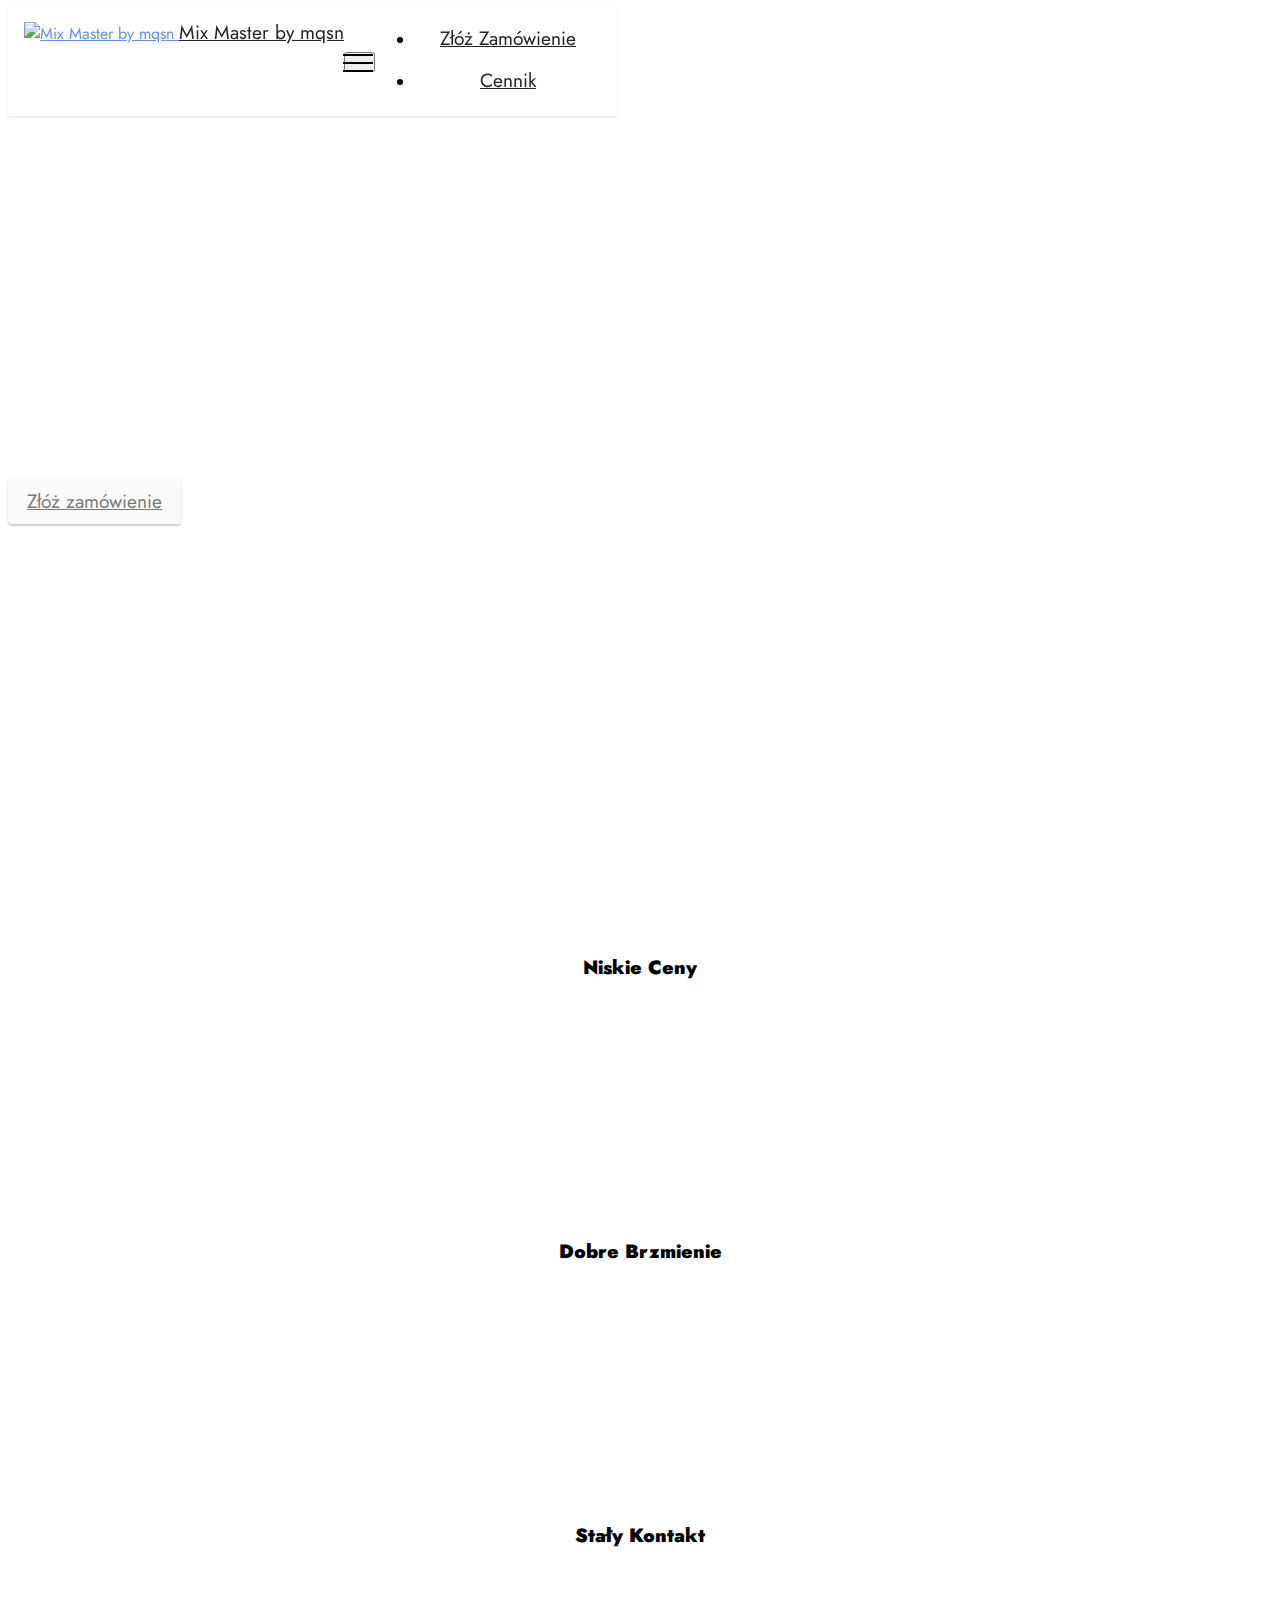
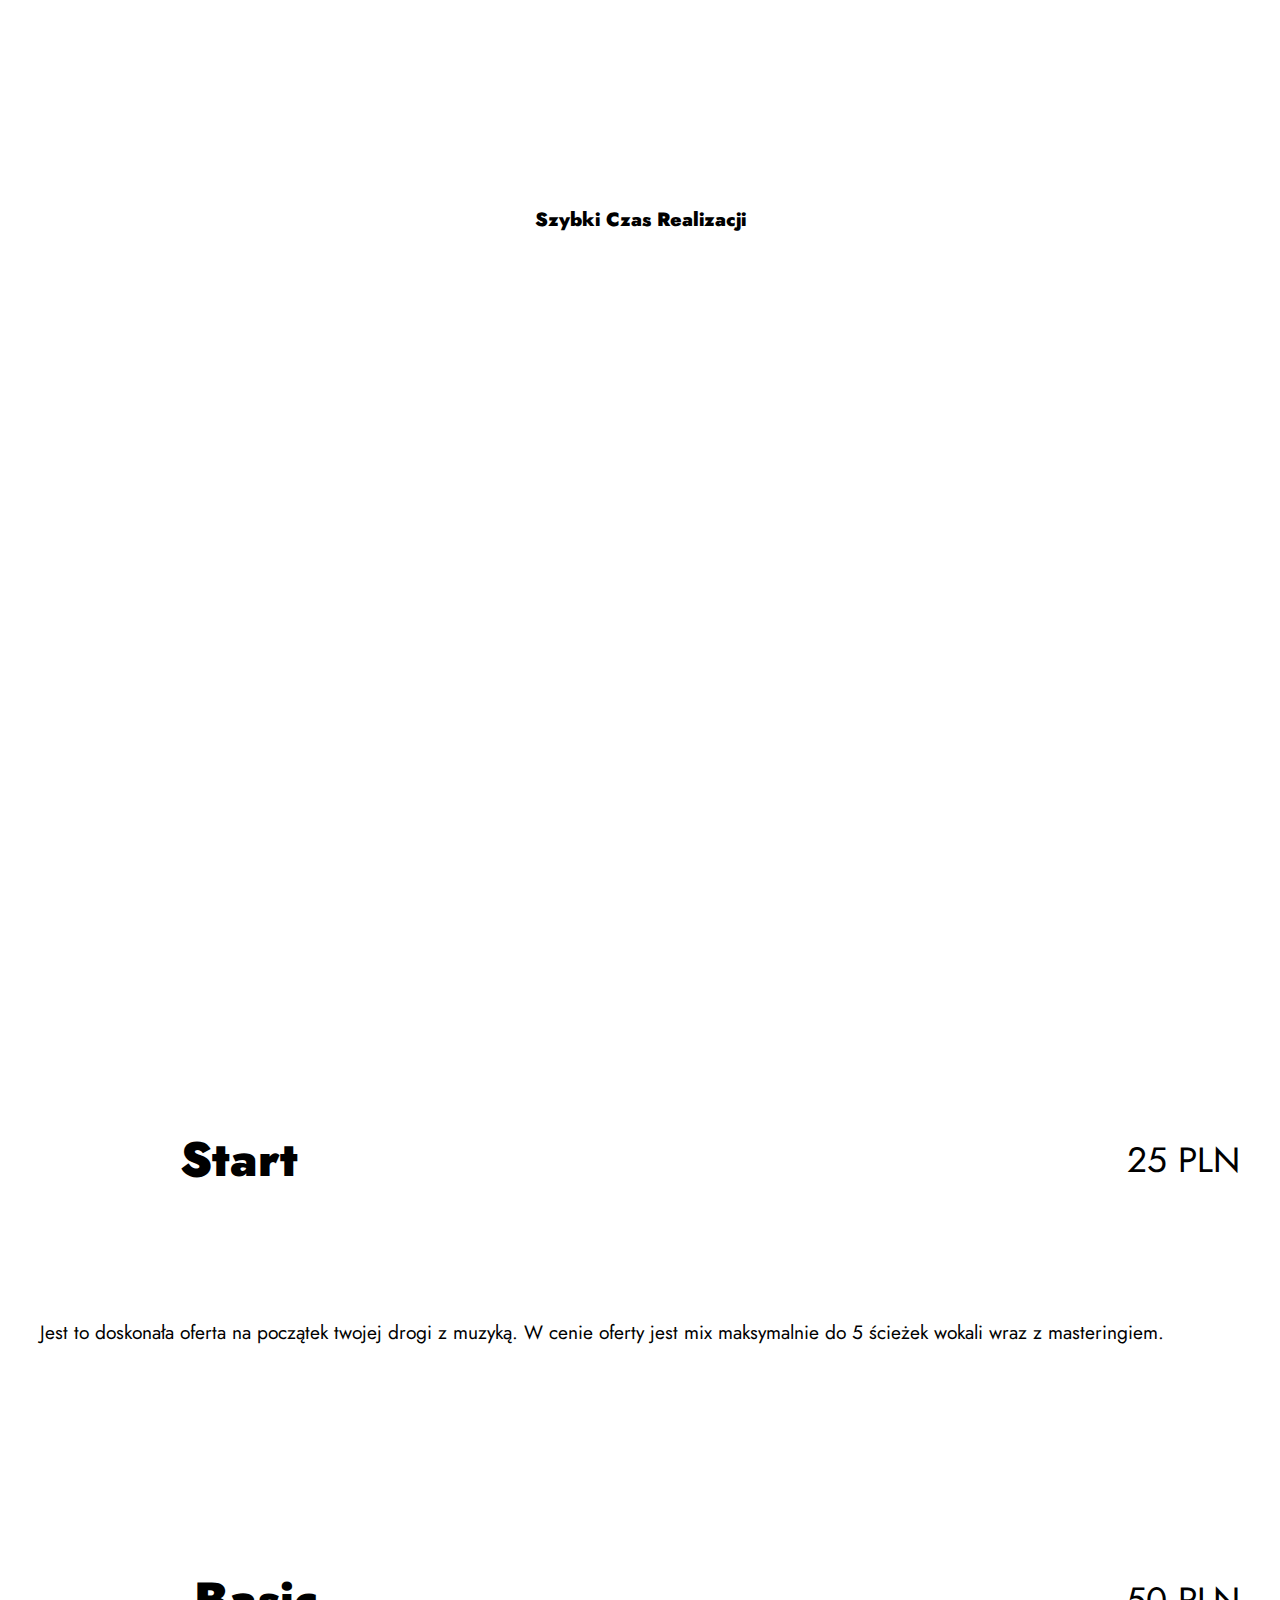
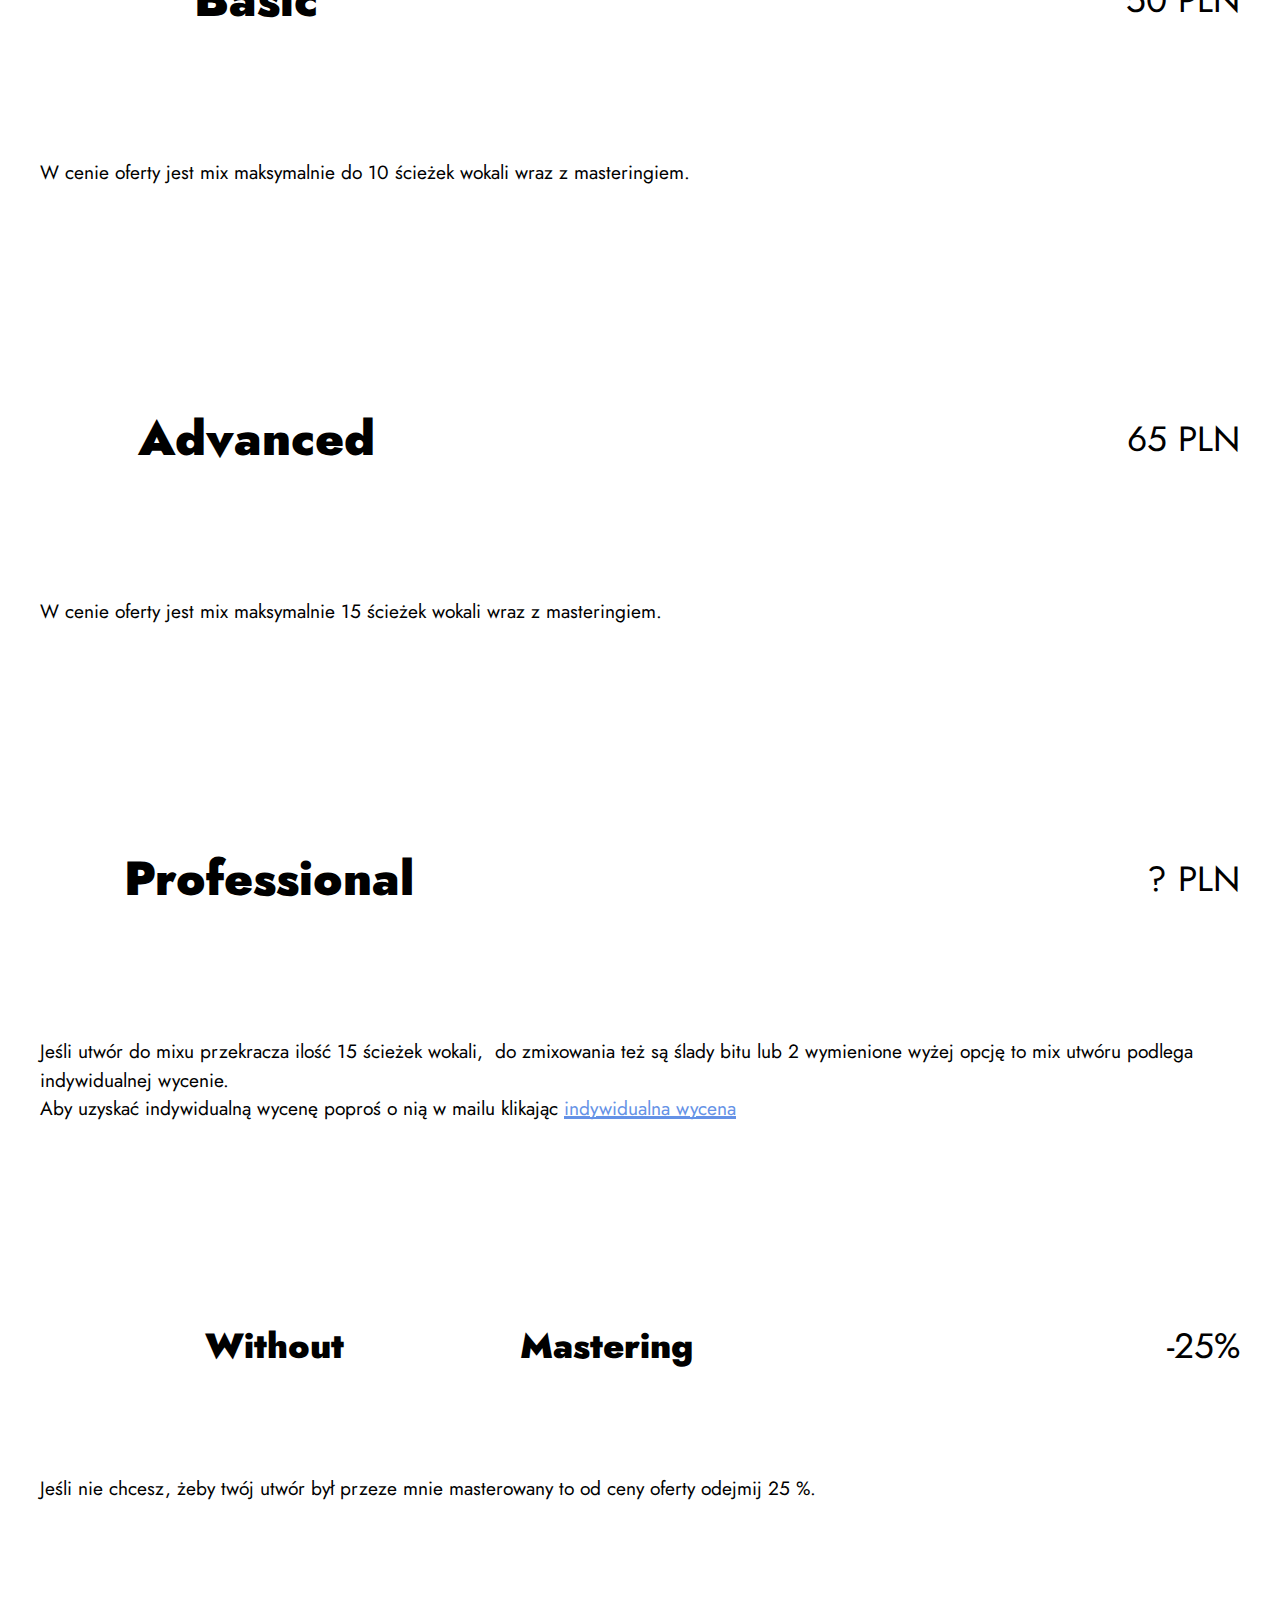
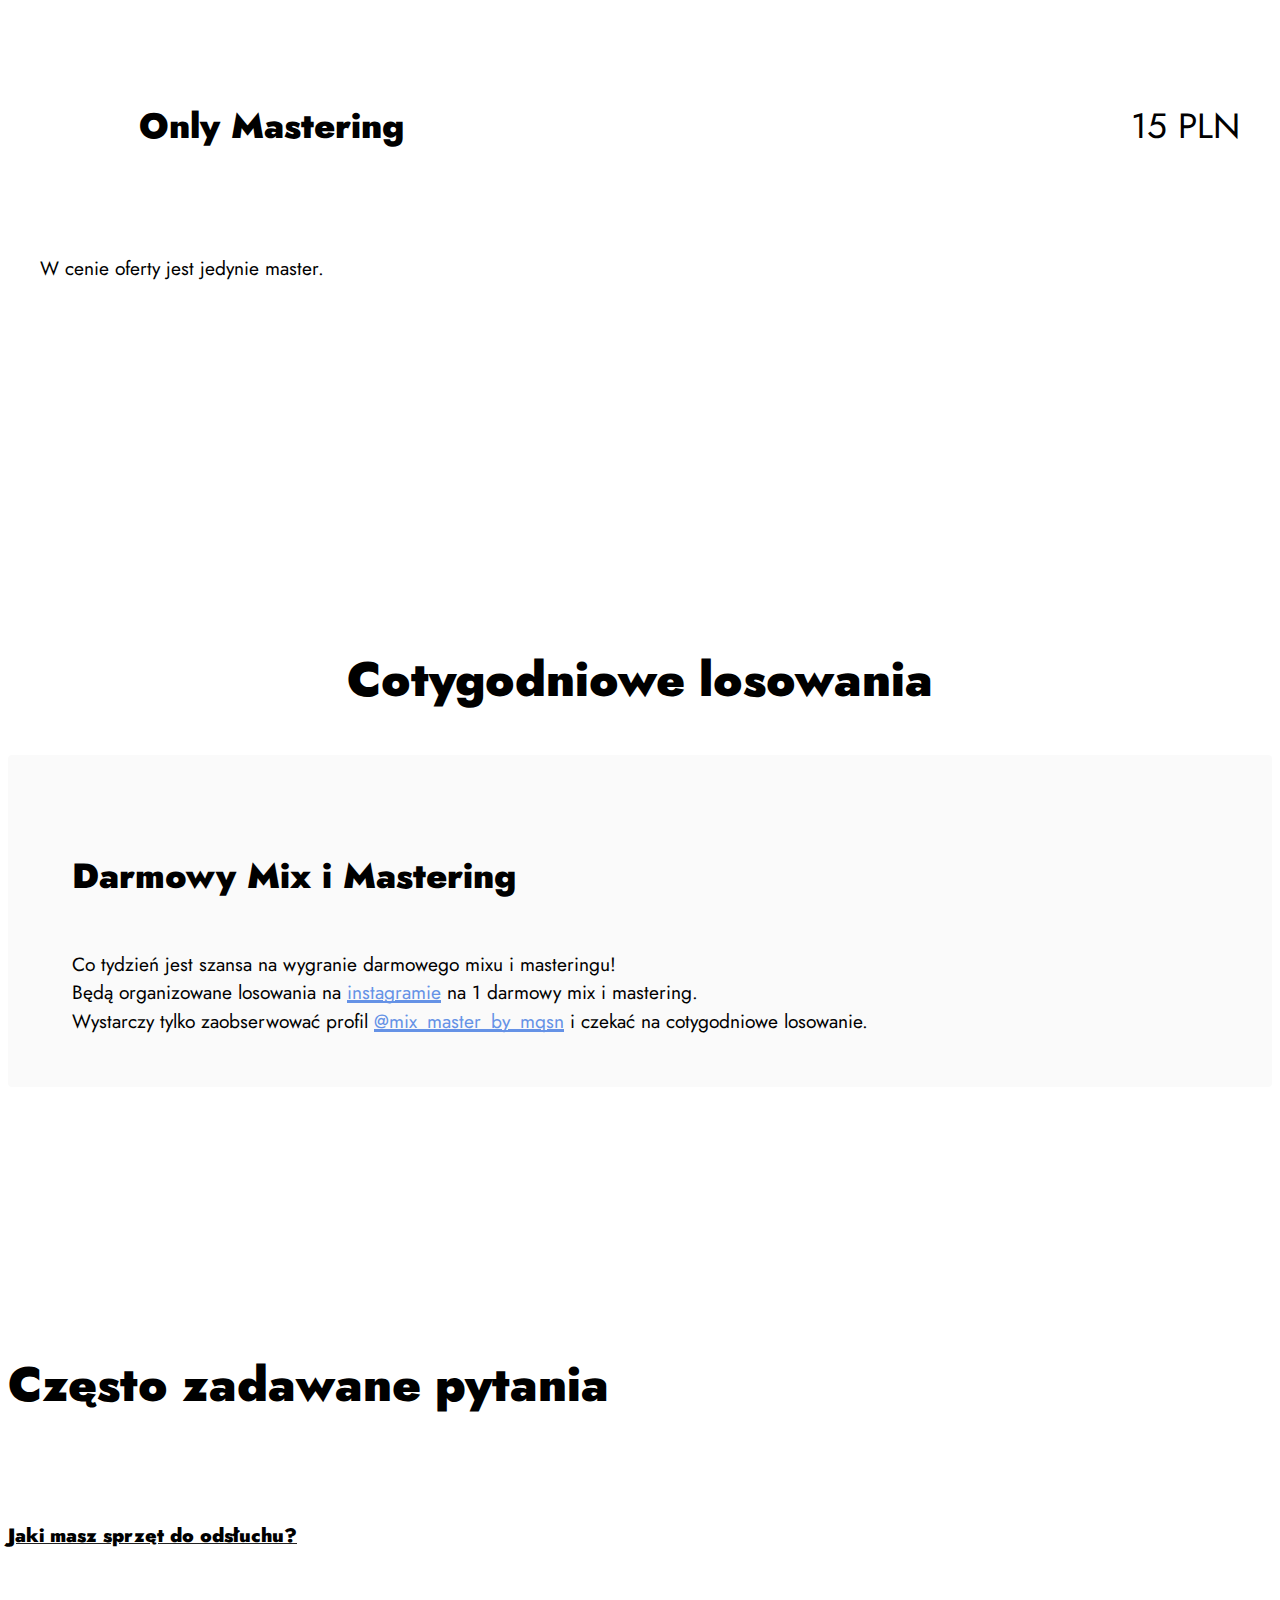
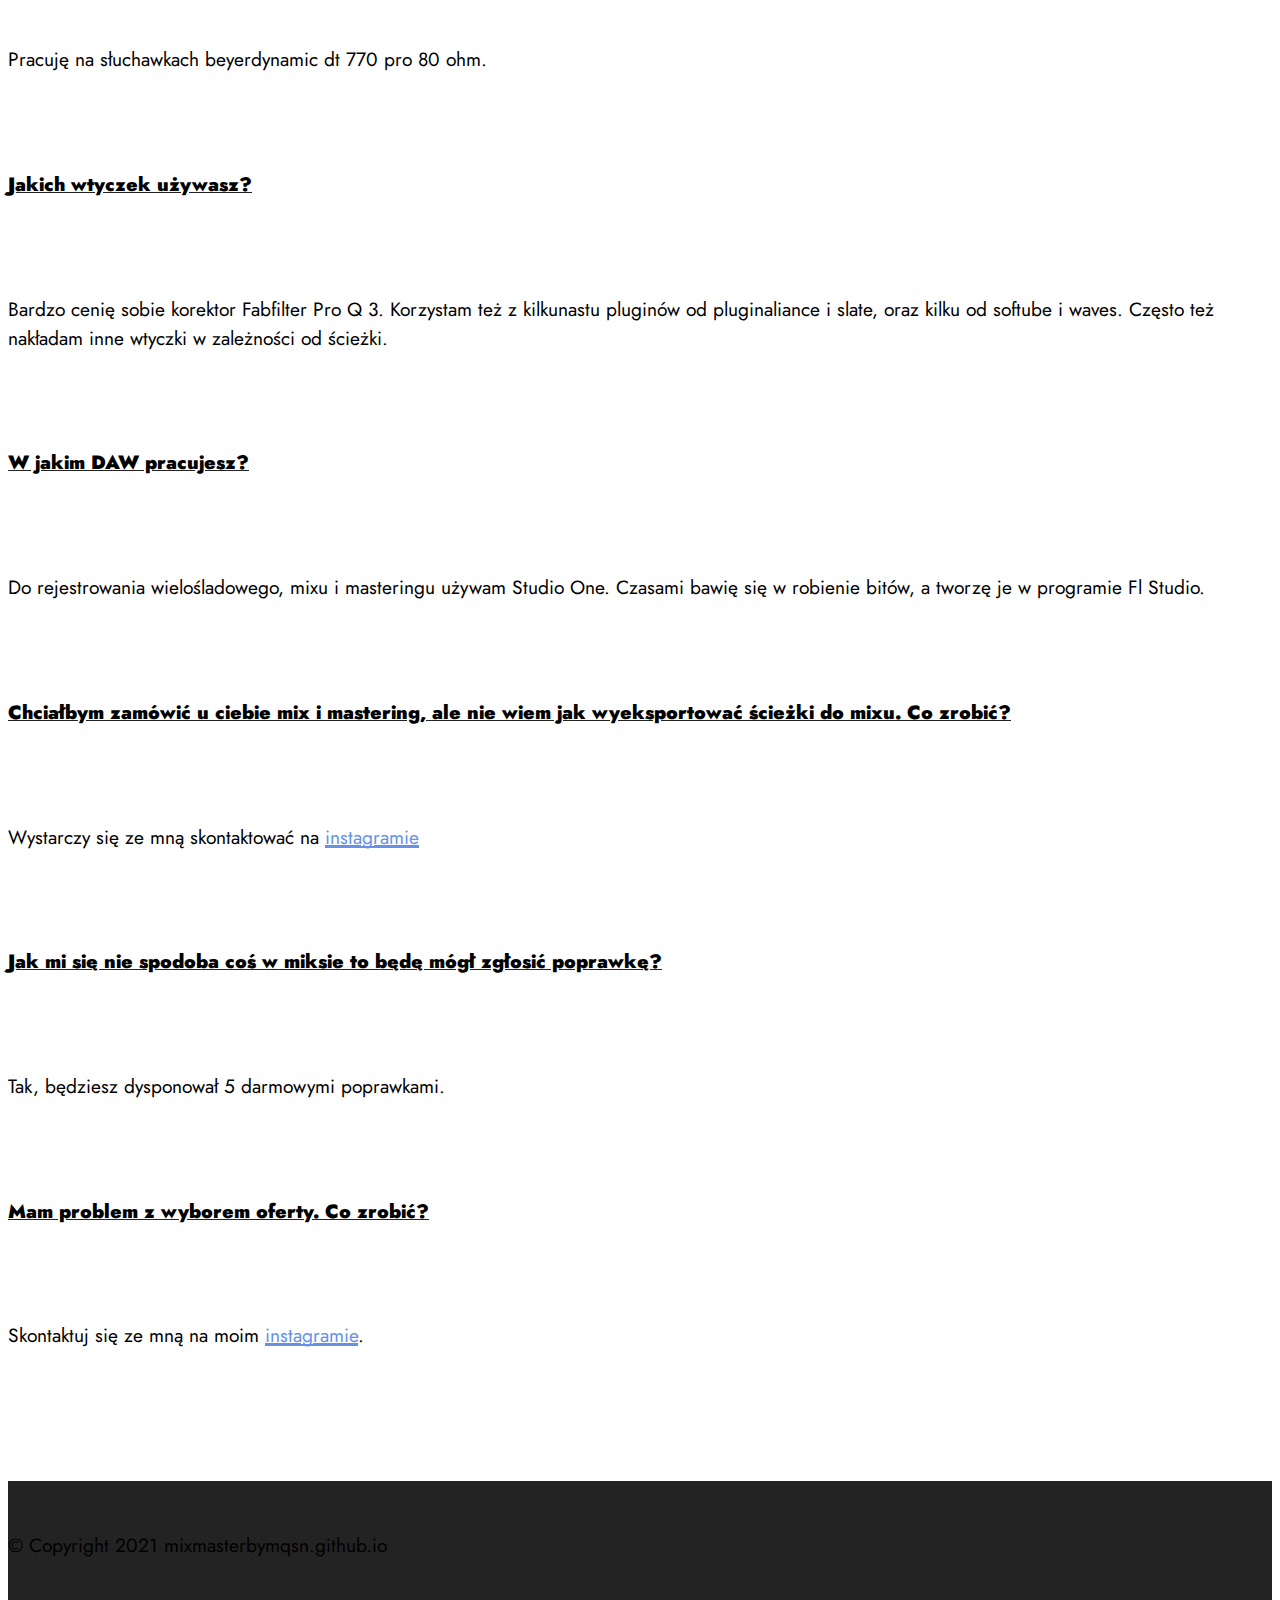
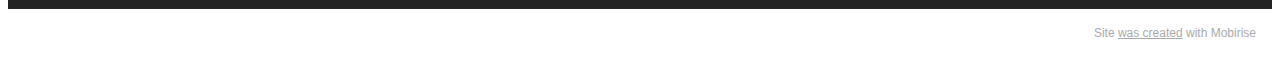
==== commit a3e264f5: "Add files via upload" ====
--- a/index.html
+++ b/index.html
@@ -42,7 +42,7 @@
                         <img src="assets/images/logo-do-strony-96x96.png" alt="Mix Master by mqsn" style="height: 3rem;">
                     </a>
                 </span>
-                <span class="navbar-caption-wrap"><a class="navbar-caption text-black display-7" href="https://mobiri.se">Mix Master by mqsn</a></span>
+                <span class="navbar-caption-wrap"><a class="navbar-caption text-black text-primary display-7" href="https://mixmasterbymqsn.github.io">Mix Master by mqsn</a></span>
             </div>
             <button class="navbar-toggler" type="button" data-toggle="collapse" data-target="#navbarSupportedContent" aria-controls="navbarNavAltMarkup" aria-expanded="false" aria-label="Toggle navigation">
                 <div class="hamburger">
@@ -53,10 +53,8 @@
                 </div>
             </button>
             <div class="collapse navbar-collapse" id="navbarSupportedContent">
-                <ul class="navbar-nav nav-dropdown nav-right" data-app-modern-menu="true"><li class="nav-item"><a class="nav-link link text-black text-primary display-4" href="mailto:mixmasterbymqsn@gmail.com">Złóż Zamówienie</a></li>
-                    <li class="nav-item"><a class="nav-link link text-black text-primary display-4" href="index.html#features8-q" target="_blank">Cennik</a></li>
-                    <li class="nav-item"><a class="nav-link link text-black display-4" href="https://mobiri.se">Kontakt</a>
-                    </li></ul>
+                <ul class="navbar-nav nav-dropdown nav-right" data-app-modern-menu="true"><li class="nav-item"><a class="nav-link link text-black text-primary display-4" href="https://www.instagram.com/mix_master_by_mqsn/" target="_blank">Złóż Zamówienie</a></li>
+                    <li class="nav-item"><a class="nav-link link text-black text-primary display-4" href="index.html#features8-q" target="_blank">Cennik</a></li></ul>
                 <div class="icons-menu">
                     <a class="iconfont-wrapper" href="https://www.facebook.com/Mix-Master-by-mqsn-110843747858107" target="_blank">
                         <span class="p-2 mbr-iconfont socicon-facebook socicon"></span>
@@ -87,7 +85,7 @@
                 <h1 class="mbr-section-title mbr-fonts-style mb-3 display-1">Mix Master</h1>
                 <h2 class="mbr-section-subtitle mbr-fonts-style mb-3 display-5">&nbsp;by mqsn</h2>
                 <p class="mbr-text mbr-fonts-style display-7"></p>
-                <div class="mbr-section-btn mt-3"><a class="btn btn-white display-4" href="mailto:mixmasterbymqsn@gmail.com"><span class="mbrib-shopping-cart mbr-iconfont mbr-iconfont-btn"></span>Złóż zamówienie</a></div>
+                <div class="mbr-section-btn mt-3"><a class="btn btn-white display-4" href="https://www.instagram.com/mix_master_by_mqsn/" target="_blank"><span class="mbrib-shopping-cart mbr-iconfont mbr-iconfont-btn"></span>Złóż zamówienie</a></div>
             </div>
         </div>
     </div>
@@ -154,7 +152,7 @@
                 <div class="card-wrapper">
                     <div class="top-line">
                         <h6 class="card-title mbr-fonts-style display-2"><strong>&nbsp; &nbsp; &nbsp; &nbsp; &nbsp; Start</strong></h6>
-                        <p class="mbr-text cost mbr-fonts-style display-5">20 PLN</p>
+                        <p class="mbr-text cost mbr-fonts-style display-5">25 PLN</p>
                     </div>
                     <div class="bottom-line">
                         <p class="mbr-text mbr-fonts-style display-7">Jest to doskonała oferta na początek twojej drogi z muzyką. W cenie oferty jest mix maksymalnie do 5 ścieżek wokali wraz z masteringiem.<br></p>
@@ -165,7 +163,7 @@
                 <div class="card-wrapper">
                     <div class="top-line">
                         <h6 class="card-title mbr-fonts-style display-2"><strong>&nbsp; &nbsp; &nbsp; &nbsp; &nbsp; &nbsp;Basic&nbsp; &nbsp;</strong></h6>
-                        <p class="mbr-text cost mbr-fonts-style display-5">&nbsp;30 PLN</p>
+                        <p class="mbr-text cost mbr-fonts-style display-5">&nbsp;50 PLN</p>
                     </div>
                     <div class="bottom-line">
                         <p class="mbr-text mbr-fonts-style display-7">W cenie oferty jest mix maksymalnie do 10 ścieżek wokali wraz z masteringiem.</p>
@@ -177,7 +175,7 @@
                     <div class="top-line">
                         <h6 class="card-title mbr-fonts-style display-2"><strong>&nbsp; &nbsp; &nbsp; &nbsp;Advanced</strong>
                         </h6>
-                        <p class="mbr-text cost mbr-fonts-style display-5">50 PLN</p>
+                        <p class="mbr-text cost mbr-fonts-style display-5">65 PLN</p>
                     </div>
                     <div class="bottom-line">
                         <p class="mbr-text mbr-fonts-style display-7">
@@ -237,7 +235,7 @@
     <div class="container">
         <div class="mbr-section-head">
             <h3 class="mbr-section-title mbr-fonts-style mb-0 display-2">
-                <strong>Zniżki i okacje</strong></h3>
+                <strong>Cotygodniowe losowania</strong></h3>
             
         </div>
         <div class="row mt-4">
@@ -252,68 +250,21 @@
                         </div>
                     </div>
                     <div class="bottom-line">
-                        <p class="mbr-text mbr-fonts-style display-7">Co tydzień jest szansa na wygranie darmowego mixu i masteringu!<br>Będą organizowane na <a href="https://www.instagram.com/mix_master_by_mqsn/" class="text-primary" target="_blank">instagramie</a>&nbsp;losowanie na 3 darmowe mixy i masteringi.<br>Wystarczy tylko zaobserwować profil <a href="https://www.instagram.com/mix_master_by_mqsn/" class="text-primary" target="_blank">@mix_master_by_mqsn</a>&nbsp;i czekać na cotygodniowe losowanie.<br></p>
-                    </div>
-                </div>
-            </div>
-            <div class="card col-12">
-                <div class="card-wrapper">
-                    <div class="top-line row">
-                        <div class="col">
-                            <h4 class="card-title mbr-fonts-style display-5"><strong>Pierwszy mix master jest za darmo!&nbsp; &nbsp; &nbsp; &nbsp; &nbsp; &nbsp; &nbsp; &nbsp;</strong></h4>
-                        </div>
-                        <div class="col-auto">
-                            <p class="price mbr-fonts-style display-5"></p>
-                        </div>
-                    </div>
-                    <div class="bottom-line">
-                        <p class="mbr-text mbr-fonts-style display-7">
-                            Po odbiór pierwszego darmowego mixu i masteringu zgłaszajcie się na emailu <a href="mailto:mixmasterbymqsn@gmail.com" class="text-primary">mixmasterbymqsn@gmail.com</a></p>
-                    </div>
-                </div>
-            </div>
-            <div class="card col-12">
-                <div class="card-wrapper">
-                    <div class="top-line row">
-                        <div class="col">
-                            <h4 class="card-title mbr-fonts-style display-5"><strong>Zniżka stałego klienta</strong></h4>
-                        </div>
-                        <div class="col-auto">
-                            <p class="price mbr-fonts-style display-5"></p>
-                        </div>
-                    </div>
-                    <div class="bottom-line">
-                        <p class="mbr-text mbr-fonts-style display-7">Jeżeli zlecisz mi 4 utwory to na 5 i kolejny utwór będzie 20 % zniszki</p>
-                    </div>
-                </div>
-            </div>
-            
-            
-            
-            
-            
-            
-            
-            
-            
-        </div>
-    </div>
-</section>
-
-<section class="header3 cid-sy3KMBWQ7j mbr-fullscreen mbr-parallax-background" id="header3-1l">
-
-    
-
-    <div class="mbr-overlay" style="opacity: 0.2; background-color: rgb(255, 255, 255);"></div>
-
-    <div class="align-center container">
-        <div class="row justify-content-center">
-            <div class="col-12 col-lg-5">
-                <h1 class="mbr-section-title mbr-fonts-style mb-3 display-1"><strong>PORTFOLIO</strong></h1>
-                
-                <p class="mbr-text mbr-fonts-style display-7"></p>
-                <div class="mbr-section-btn mt-3"><a class="btn btn-white display-4" href="https://www.youtube.com/watch?v=W_0ToTVvgbc&list=PLoeMnbFw-izhUVQ5IiRxoTpRHNbdivvyO" target="_blank">Zobacz Portfolio</a></div>
-            </div>
+                        <p class="mbr-text mbr-fonts-style display-7">Co tydzień jest szansa na wygranie darmowego mixu i masteringu!<br>Będą organizowane losowania na <a href="https://www.instagram.com/mix_master_by_mqsn/" class="text-primary" target="_blank">instagramie</a>&nbsp;na 1 darmowy mix i mastering.<br>Wystarczy tylko zaobserwować profil <a href="https://www.instagram.com/mix_master_by_mqsn/" class="text-primary" target="_blank">@mix_master_by_mqsn</a>&nbsp;i czekać na cotygodniowe losowanie.<br></p>
+                    </div>
+                </div>
+            </div>
+            
+            
+            
+            
+            
+            
+            
+            
+            
+            
+            
         </div>
     </div>
 </section>
@@ -338,12 +289,12 @@
                     <div id="bootstrap-toggle" class="toggle-panel accordionStyles tab-content">
                         <div class="card mb-3">
                             <div class="card-header" role="tab" id="headingOne">
-                                <a role="button" class="collapsed panel-title text-black" data-toggle="collapse" data-core="" href="#collapse1_5" aria-expanded="false" aria-controls="collapse1">
+                                <a role="button" class="collapsed panel-title text-black" data-toggle="collapse" data-core="" href="#collapse1_6" aria-expanded="false" aria-controls="collapse1">
                                     <h6 class="panel-title-edit mbr-fonts-style mb-0 display-7"><strong>Jaki masz sprzęt do odsłuchu?</strong></h6>
                                     <span class="sign mbr-iconfont mbri-arrow-down"></span>
                                 </a>
                             </div>
-                            <div id="collapse1_5" class="panel-collapse noScroll collapse" role="tabpanel" aria-labelledby="headingOne">
+                            <div id="collapse1_6" class="panel-collapse noScroll collapse" role="tabpanel" aria-labelledby="headingOne">
                                 <div class="panel-body">
                                     <p class="mbr-fonts-style panel-text display-7">Pracuję na słuchawkach beyerdynamic dt 770 pro 80 ohm.</p>
                                 </div>
@@ -351,13 +302,13 @@
                         </div>
                         <div class="card mb-3">
                             <div class="card-header" role="tab" id="headingTwo">
-                                <a role="button" class="collapsed panel-title text-black" data-toggle="collapse" data-core="" href="#collapse2_5" aria-expanded="false" aria-controls="collapse2">
+                                <a role="button" class="collapsed panel-title text-black" data-toggle="collapse" data-core="" href="#collapse2_6" aria-expanded="false" aria-controls="collapse2">
                                     <h6 class="panel-title-edit mbr-fonts-style mb-0 display-7"><strong>Jakich wtyczek używasz?</strong></h6>
                                     <span class="sign mbr-iconfont mbri-arrow-down"></span>
                                 </a>
 
                             </div>
-                            <div id="collapse2_5" class="panel-collapse noScroll collapse" role="tabpanel" aria-labelledby="headingTwo">
+                            <div id="collapse2_6" class="panel-collapse noScroll collapse" role="tabpanel" aria-labelledby="headingTwo">
                                 <div class="panel-body">
                                     <p class="mbr-fonts-style panel-text display-7">Bardzo cenię sobie korektor Fabfilter Pro Q 3. Korzystam też z kilkunastu pluginów od pluginaliance i slate, oraz kilku od softube i waves. Często też nakładam inne wtyczki w zależności od ścieżki.</p>
                                 </div>
@@ -365,12 +316,12 @@
                         </div>
                         <div class="card mb-3">
                             <div class="card-header" role="tab" id="headingThree">
-                                <a role="button" class="collapsed panel-title text-black" data-toggle="collapse" data-core="" href="#collapse3_5" aria-expanded="false" aria-controls="collapse3">
+                                <a role="button" class="collapsed panel-title text-black" data-toggle="collapse" data-core="" href="#collapse3_6" aria-expanded="false" aria-controls="collapse3">
                                     <h6 class="panel-title-edit mbr-fonts-style mb-0 display-7"><strong>W jakim DAW pracujesz?</strong></h6>
                                     <span class="sign mbr-iconfont mbri-arrow-down"></span>
                                 </a>
                             </div>
-                            <div id="collapse3_5" class="panel-collapse noScroll collapse" role="tabpanel" aria-labelledby="headingThree">
+                            <div id="collapse3_6" class="panel-collapse noScroll collapse" role="tabpanel" aria-labelledby="headingThree">
                                 <div class="panel-body">
                                     <p class="mbr-fonts-style panel-text display-7">Do rejestrowania wielośladowego, mixu i masteringu używam Studio One. Czasami bawię się w robienie bitów, a tworzę je w programie Fl Studio.</p>
                                 </div>
@@ -378,26 +329,26 @@
                         </div>
                         <div class="card mb-3">
                             <div class="card-header" role="tab" id="headingThree">
-                                <a role="button" class="collapsed panel-title text-black" data-toggle="collapse" data-core="" href="#collapse4_5" aria-expanded="false" aria-controls="collapse4">
+                                <a role="button" class="collapsed panel-title text-black" data-toggle="collapse" data-core="" href="#collapse4_6" aria-expanded="false" aria-controls="collapse4">
                                     <h6 class="panel-title-edit mbr-fonts-style mb-0 display-7"><strong>Chciałbym zamówić u ciebie mix i mastering, ale nie wiem jak wyeksportować ścieżki do mixu. Co zrobić?</strong></h6>
                                     <span class="sign mbr-iconfont mbri-arrow-down"></span>
                                 </a>
                             </div>
-                            <div id="collapse4_5" class="panel-collapse noScroll collapse" role="tabpanel" aria-labelledby="headingThree">
+                            <div id="collapse4_6" class="panel-collapse noScroll collapse" role="tabpanel" aria-labelledby="headingThree">
                                 <div class="panel-body">
                                     <p class="mbr-fonts-style panel-text display-7">
-                                       Wystarczy się ze mną skontaktować na&nbsp;<a href="https://www.instagram.com/mix_master_by_mqsn/" class="text-primary" target="_blank">instagramie</a>&nbsp;lub <a href="mailto:mixmasterbymqsn@gmail.com" class="text-primary">emailu</a> i wytłumaczę ci to.</p>
+                                       Wystarczy się ze mną skontaktować na&nbsp;<a href="https://www.instagram.com/mix_master_by_mqsn/" class="text-primary" target="_blank">instagramie</a></p>
                                 </div>
                             </div>
                         </div>
                         <div class="card mb-3">
                             <div class="card-header" role="tab" id="headingThree">
-                                <a role="button" class="collapsed panel-title text-black" data-toggle="collapse" data-core="" href="#collapse5_5" aria-expanded="false" aria-controls="collapse5">
+                                <a role="button" class="collapsed panel-title text-black" data-toggle="collapse" data-core="" href="#collapse5_6" aria-expanded="false" aria-controls="collapse5">
                                    <h6 class="panel-title-edit mbr-fonts-style mb-0 display-7"><strong>Jak mi się nie spodoba coś w miksie to będę mógł zgłosić poprawkę?</strong></h6>
                                         <span class="mbr-iconfont mobi-mbri-arrow-down mobi-mbri"></span>
                                 </a>
                             </div>
-                            <div id="collapse5_5" class="panel-collapse noScroll collapse" role="tabpanel" aria-labelledby="headingThree">
+                            <div id="collapse5_6" class="panel-collapse noScroll collapse" role="tabpanel" aria-labelledby="headingThree">
                                 <div class="panel-body">
                                     <p class="mbr-fonts-style panel-text display-7">
                                        Tak, będziesz dysponował 5 darmowymi poprawkami.</p>
@@ -406,14 +357,14 @@
                         </div>
                         <div class="card mb-3">
                             <div class="card-header" role="tab" id="headingThree">
-                                <a role="button" class="collapsed panel-title text-black" data-toggle="collapse" data-core="" href="#collapse6_5" aria-expanded="false" aria-controls="collapse6">
+                                <a role="button" class="collapsed panel-title text-black" data-toggle="collapse" data-core="" href="#collapse6_6" aria-expanded="false" aria-controls="collapse6">
                                     <h6 class="panel-title-edit mbr-fonts-style mb-0 display-7"><strong>Mam problem z wyborem oferty. Co zrobić?</strong></h6>
                                     <span class="mbr-iconfont mobi-mbri-arrow-down mobi-mbri"></span>
                                 </a>
                             </div>
-                            <div id="collapse6_5" class="panel-collapse noScroll collapse" role="tabpanel" aria-labelledby="headingThree">
-                                <div class="panel-body">
-                                    <p class="mbr-fonts-style panel-text display-7">Skontaktuj się ze mną na moim <a href="https://www.instagram.com/mix_master_by_mqsn/" class="text-primary" target="_blank">instagramie</a> lub <a href="mailto:mixmasterbymqsn@gmail.com" class="text-primary">emailu</a> i pomogę z wyborem oferty.</p>
+                            <div id="collapse6_6" class="panel-collapse noScroll collapse" role="tabpanel" aria-labelledby="headingThree">
+                                <div class="panel-body">
+                                    <p class="mbr-fonts-style panel-text display-7">Skontaktuj się ze mną na moim <a href="https://www.instagram.com/mix_master_by_mqsn/" class="text-primary" target="_blank">instagramie</a>.</p>
                                 </div>
                             </div>
                         </div>
@@ -433,12 +384,11 @@
         <div class="media-container-row align-center mbr-white">
             <div class="col-12">
                 <p class="mbr-text mb-0 mbr-fonts-style display-7">
-                    © Copyright 2025 Mobirise - All Rights Reserved
-                </p>
-            </div>
-        </div>
-    </div>
-</section><section style="background-color: #fff; font-family: -apple-system, BlinkMacSystemFont, 'Segoe UI', 'Roboto', 'Helvetica Neue', Arial, sans-serif; color:#aaa; font-size:12px; padding: 0; align-items: center; display: flex;"><a href="https://mobirise.site/k" style="flex: 1 1; height: 3rem; padding-left: 1rem;"></a><p style="flex: 0 0 auto; margin:0; padding-right:1rem;"><a href="https://mobirise.site/d" style="color:#aaa;">This page</a> was created with Mobirise</p></section><script src="assets/web/assets/jquery/jquery.min.js"></script>  <script src="assets/popper/popper.min.js"></script>  <script src="assets/tether/tether.min.js"></script>  <script src="assets/bootstrap/js/bootstrap.min.js"></script>  <script src="assets/smoothscroll/smooth-scroll.js"></script>  <script src="assets/viewportchecker/jquery.viewportchecker.js"></script>  <script src="assets/dropdown/js/nav-dropdown.js"></script>  <script src="assets/dropdown/js/navbar-dropdown.js"></script>  <script src="assets/touchswipe/jquery.touch-swipe.min.js"></script>  <script src="assets/parallax/jarallax.min.js"></script>  <script src="assets/mbr-switch-arrow/mbr-switch-arrow.js"></script>  <script src="assets/theme/js/script.js"></script>  
+                    © Copyright 2021 mixmasterbymqsn.github.io</p>
+            </div>
+        </div>
+    </div>
+</section><section style="background-color: #fff; font-family: -apple-system, BlinkMacSystemFont, 'Segoe UI', 'Roboto', 'Helvetica Neue', Arial, sans-serif; color:#aaa; font-size:12px; padding: 0; align-items: center; display: flex;"><a href="https://mobirise.site/w" style="flex: 1 1; height: 3rem; padding-left: 1rem;"></a><p style="flex: 0 0 auto; margin:0; padding-right:1rem;">Site <a href="https://mobirise.site/f" style="color:#aaa;">was created</a> with Mobirise</p></section><script src="assets/web/assets/jquery/jquery.min.js"></script>  <script src="assets/popper/popper.min.js"></script>  <script src="assets/tether/tether.min.js"></script>  <script src="assets/bootstrap/js/bootstrap.min.js"></script>  <script src="assets/smoothscroll/smooth-scroll.js"></script>  <script src="assets/viewportchecker/jquery.viewportchecker.js"></script>  <script src="assets/dropdown/js/nav-dropdown.js"></script>  <script src="assets/dropdown/js/navbar-dropdown.js"></script>  <script src="assets/touchswipe/jquery.touch-swipe.min.js"></script>  <script src="assets/parallax/jarallax.min.js"></script>  <script src="assets/mbr-switch-arrow/mbr-switch-arrow.js"></script>  <script src="assets/theme/js/script.js"></script>  
   
   
  <div id="scrollToTop" class="scrollToTop mbr-arrow-up"><a style="text-align: center;"><i class="mbr-arrow-up-icon mbr-arrow-up-icon-cm cm-icon cm-icon-smallarrow-up"></i></a></div>
--- a/assets/mobirise/css/mbr-additional.css
+++ b/assets/mobirise/css/mbr-additional.css
@@ -1129,13 +1129,6 @@
     padding-top: 2rem;
   }
 }
-.cid-sy3KMBWQ7j {
-  background-image: url("../../../assets/images/mbr-1920x1276.jpg");
-}
-.cid-sy3KMBWQ7j .mbr-section-title {
-  color: #ffffff;
-  text-align: center;
-}
 .cid-sy3dTGGkMI {
   padding-top: 6rem;
   padding-bottom: 6rem;
--- a/assets/mobirise/css/mbr-additional.css
+++ b/assets/mobirise/css/mbr-additional.css
@@ -1129,13 +1129,6 @@
     padding-top: 2rem;
   }
 }
-.cid-sy3KMBWQ7j {
-  background-image: url("../../../assets/images/mbr-1920x1276.jpg");
-}
-.cid-sy3KMBWQ7j .mbr-section-title {
-  color: #ffffff;
-  text-align: center;
-}
 .cid-sy3dTGGkMI {
   padding-top: 6rem;
   padding-bottom: 6rem;
